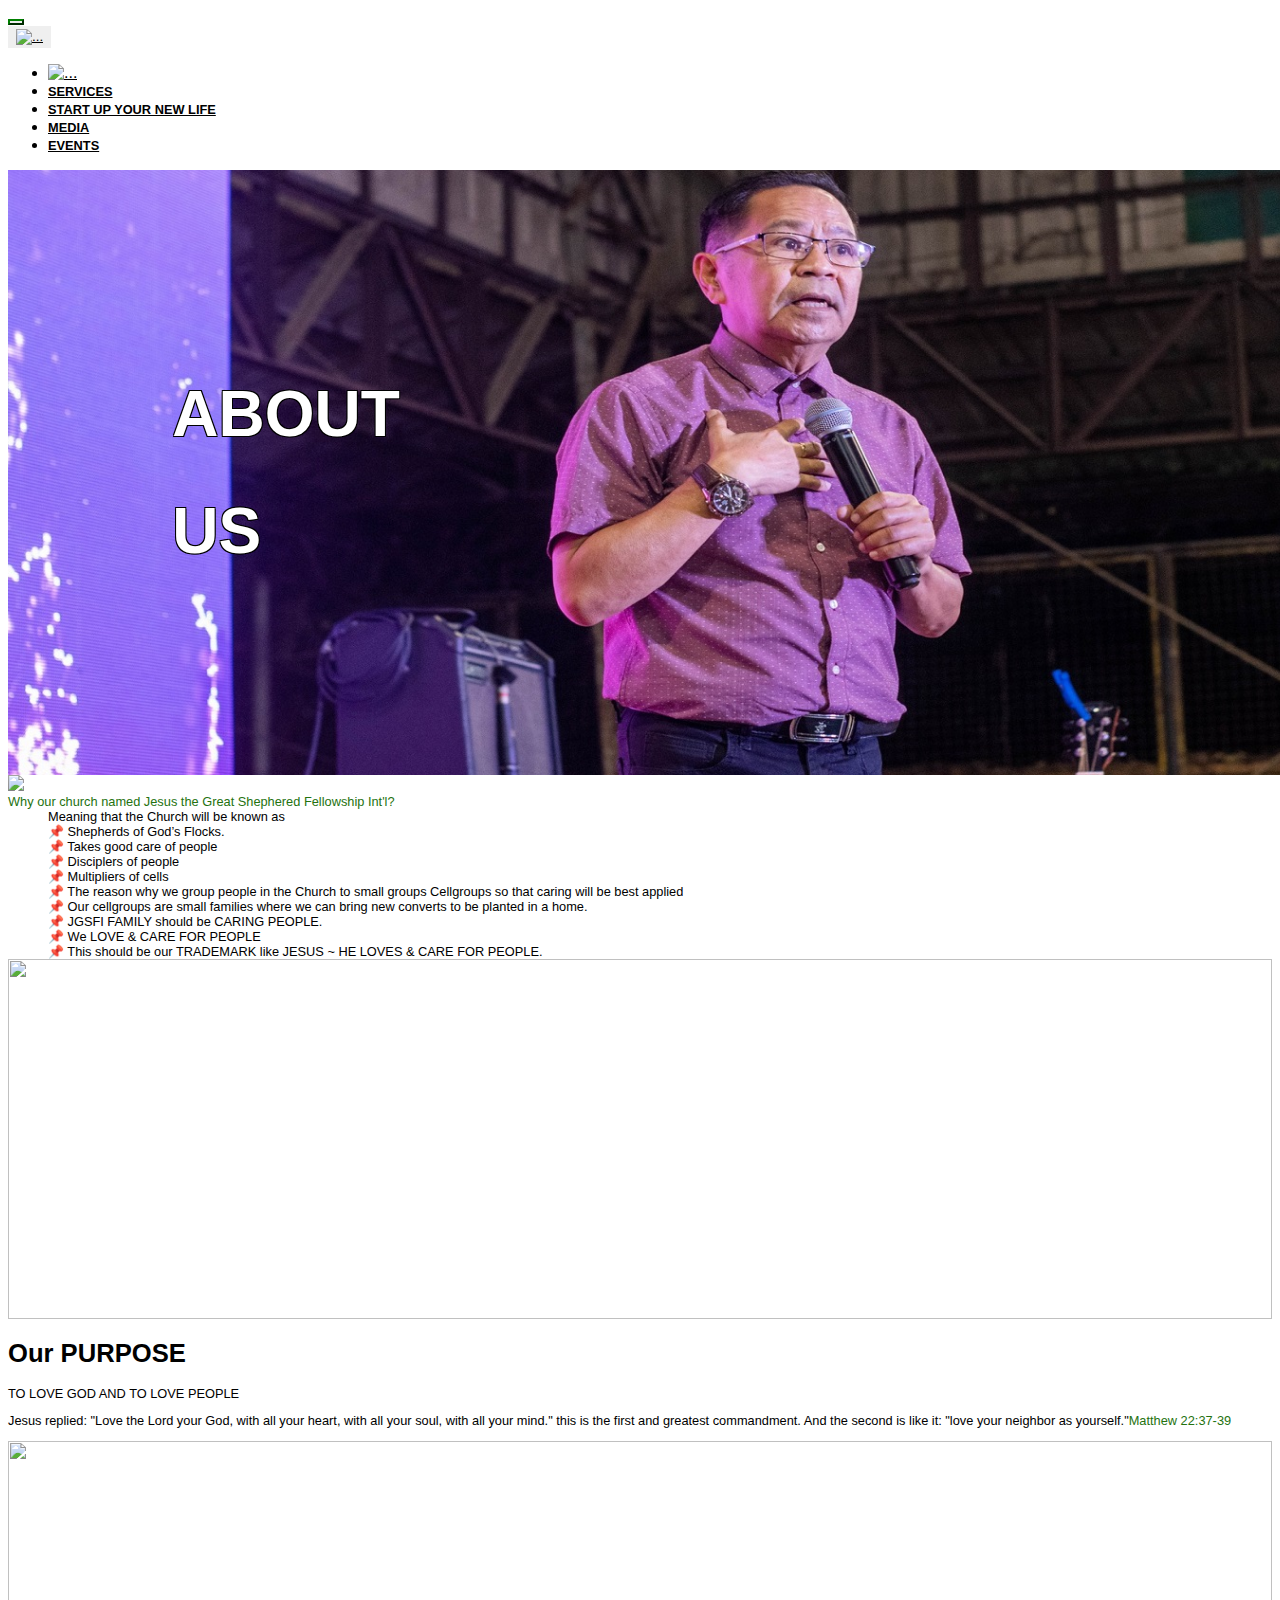
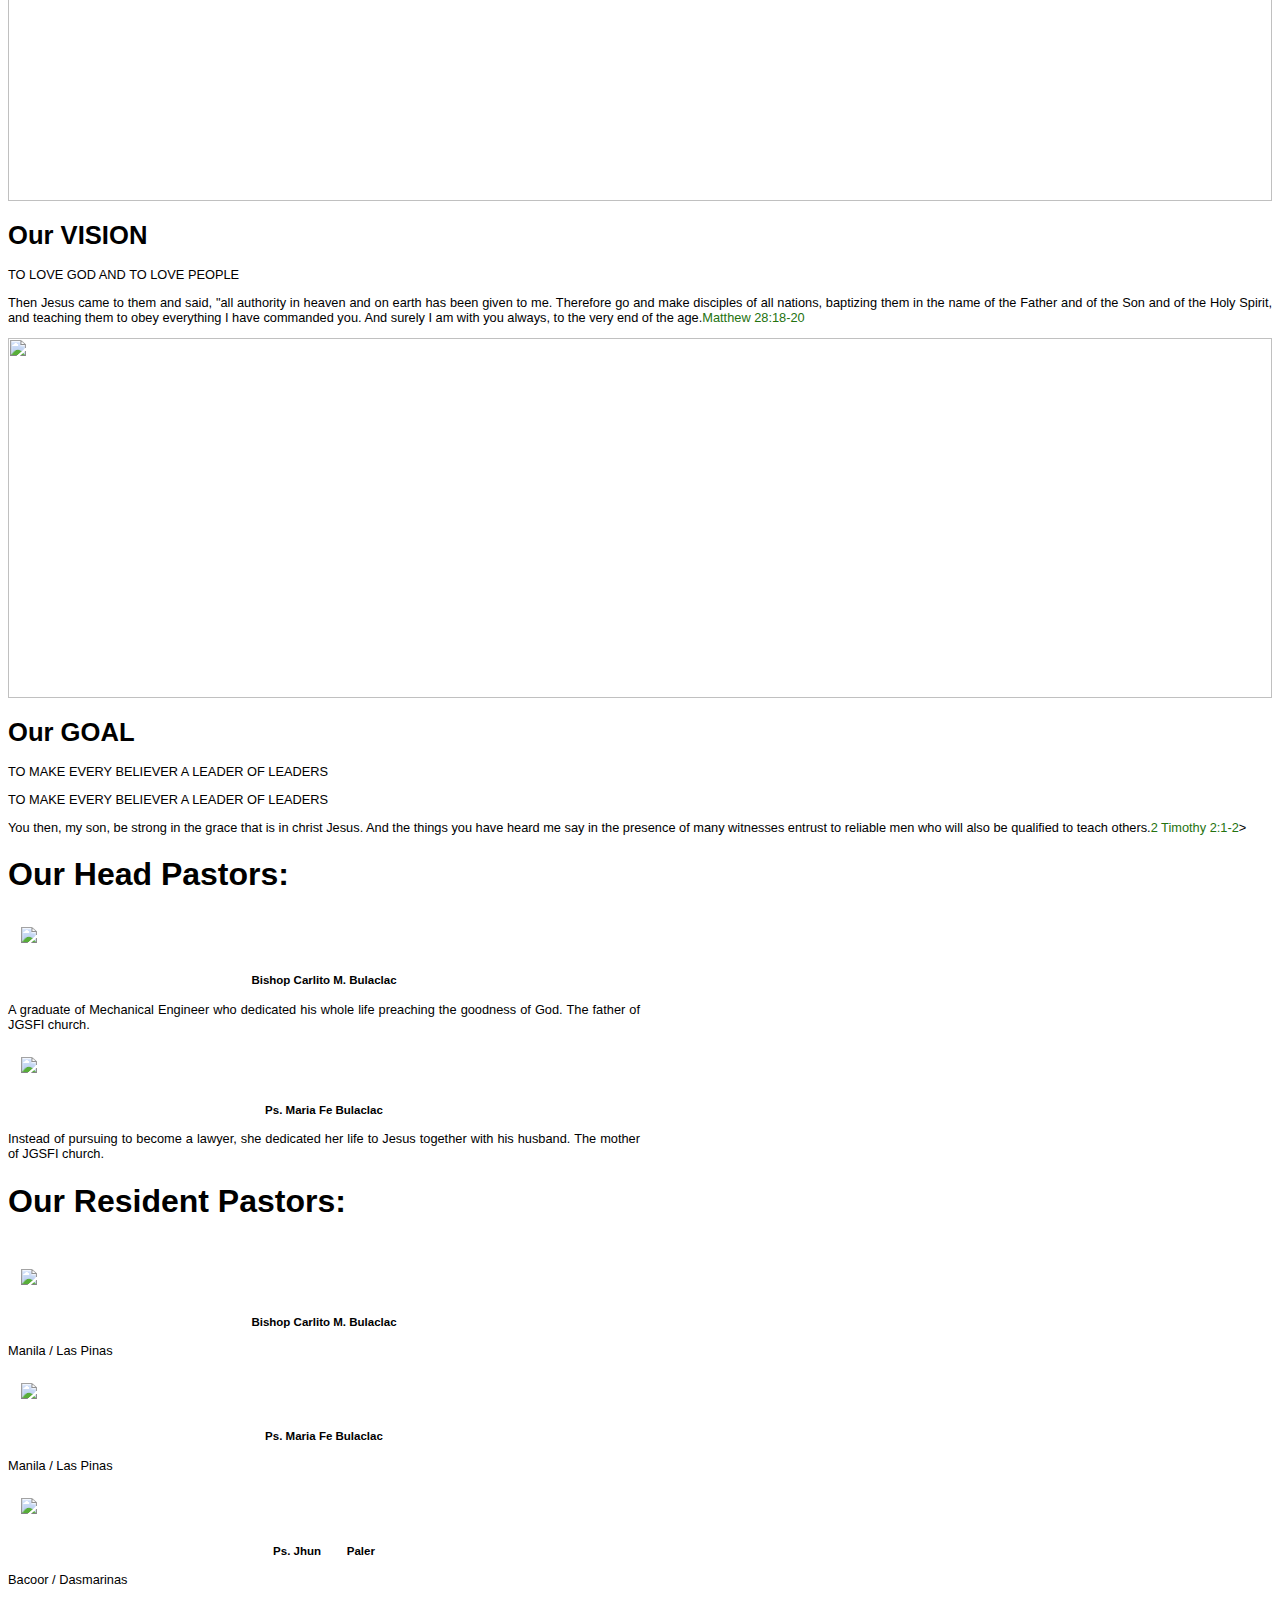
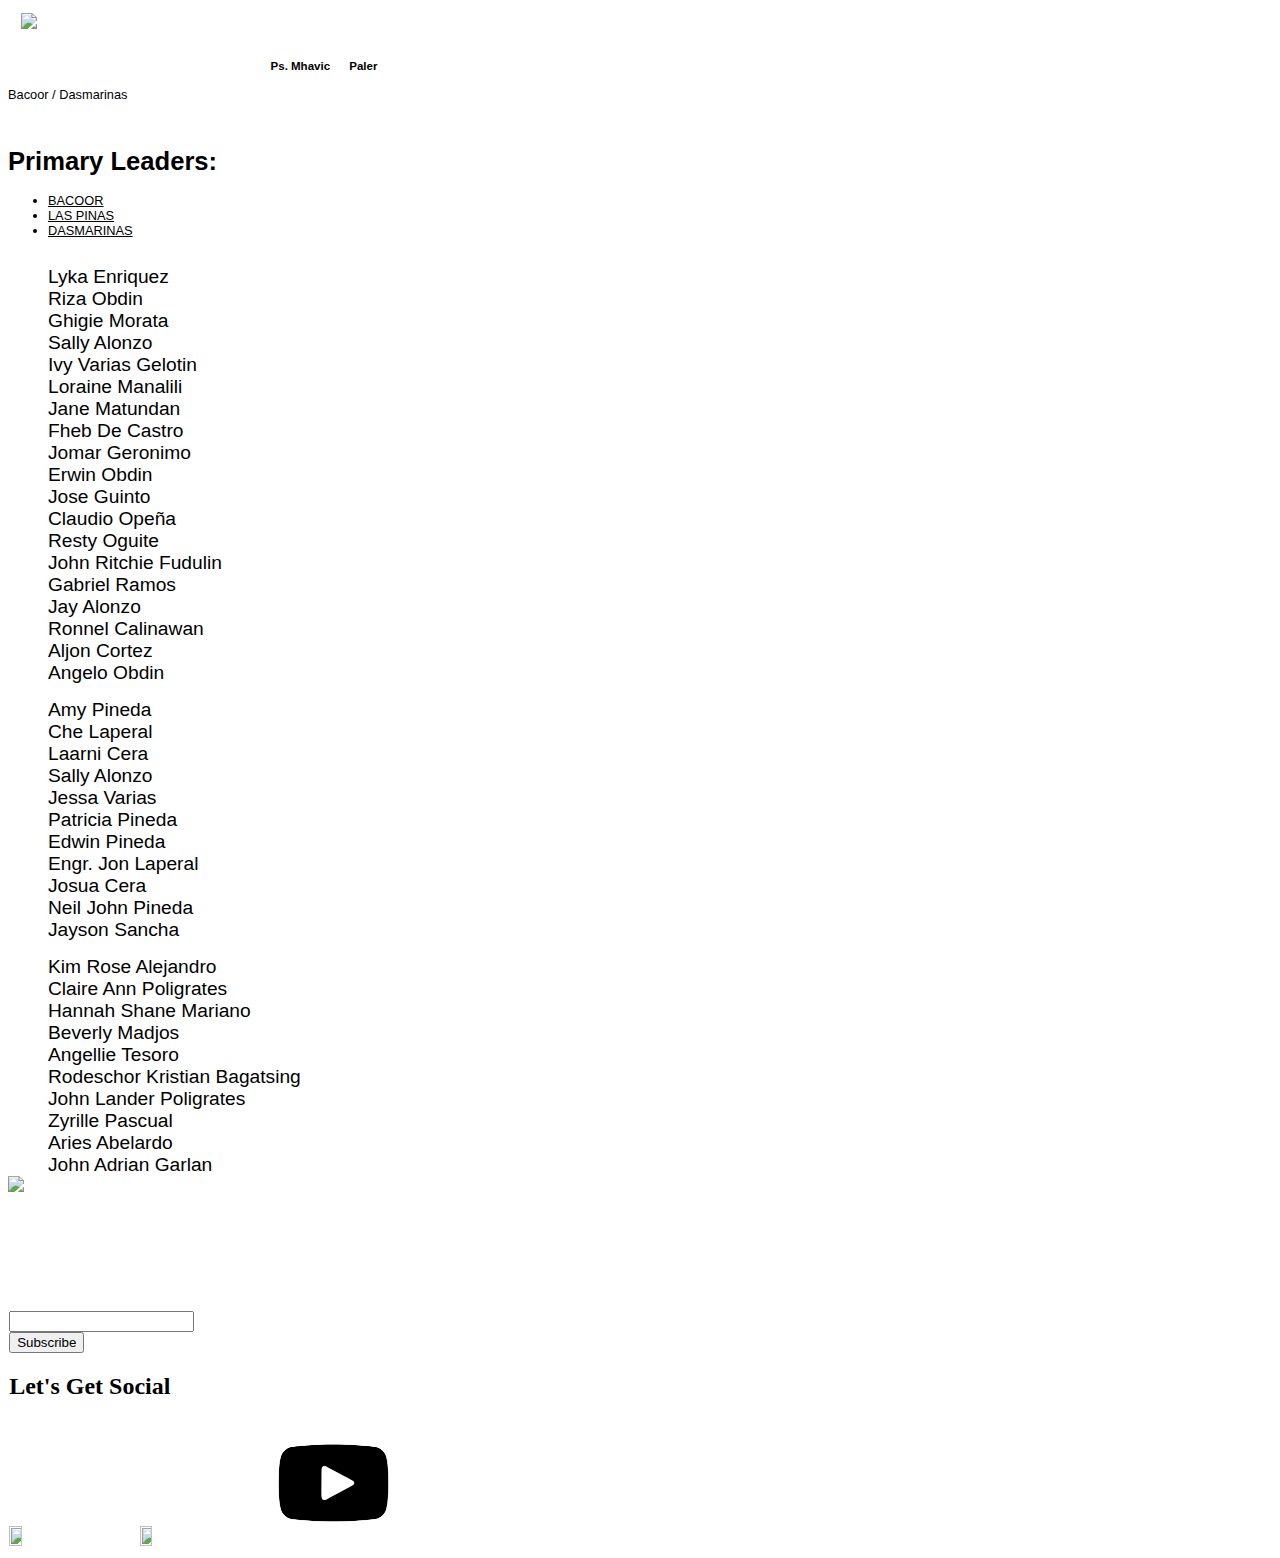
==== aboutus.html @ 07a3386a "Add files via upload" ====
<!DOCTYPE html>
<html>
<head>
	<meta charset="utf-8">
	<meta name="viewport" content="width=device-width, initial-scale=1">
	<title>JGSFI</title>
	<link href="https://cdn.jsdelivr.net/npm/bootstrap@5.3.0-alpha1/dist/css/bootstrap.min.css" rel="stylesheet" integrity="sha384-GLhlTQ8iRABdZLl6O3oVMWSktQOp6b7In1Zl3/Jr59b6EGGoI1aFkw7cmDA6j6gD" crossorigin="anonymous">
	<link rel="stylesheet" href="jgsfi.css">
</head>
<body class=" h-100">

	<div class=" w-100 h-100 px-5 mx-auto flex-column d-flex">
		<!-- NAVIGATION BAR -->
		<header class="mb-auto">
			<nav class="navbar navbar-expand-sm justify-content-center nav-masthead float-md">
			    <div class="container-fluid">
			    	<button class="navbar-toggler custom-toggler" type="button" data-bs-toggle="collapse" data-bs-target="#navbarSupportedContent" aria-controls="navbarSupportedContent" aria-expanded="false" aria-label="Toggle navigation">
			        	<span class="navbar-toggler-icon"></span>
			        </button>
			        <div class="mx-auto ">
			        	<button class="navbar-toggler" style="border-color: transparent;" type="button" data-bs-toggle="collapse" data-bs-target="#navbarSupportedContent" aria-controls="navbarSupportedContent" aria-expanded="false" aria-label="Toggle navigation">
			        		<a href="index.html" class="d-block link-dark text-decoration-none navbar-brand mx-auto"><img src="F:\KodeGo\Projects\Major Project 1\Pictures\logo.png" alt="..." width="100%" height="60" ></a>
			        	</button>
			        </div>
				    <div class="collapse navbar-collapse " id="navbarSupportedContent">
				        <ul class="navbar-nav mx-auto mb-2 mb-lg-0 ">
				        	<li class="nav-item navlogo">
				        		<a href="index.html" class="d-block link-dark text-decoration-none navbar-brand mx-auto"><img src="F:\KodeGo\Projects\Major Project 1\Pictures\logo.png" alt="..." width="100%" height="60" ></a>
				        	</li>
				        	<li class="nav-item ">
				           		<a class="nav-link" href="services.html">SERVICES</a>
				           	</li>
				           	<li class="nav-item">
				           		<a class="nav-link" href="startup.html">START UP YOUR NEW LIFE</a>
				           	</li>
				           	<li class="nav-item">
				       			<a class="nav-link" href="media.html">MEDIA</a>
				           	</li>
				           	<li class="nav-item">
			              		<a class="nav-link" href="events.html">EVENTS</a>
			            	</li>
			          	</ul>
				    </div>
			    </div>
			</nav>
  		</header>


		<!-- TOP COVER -->
		<div class="container-fluid aboutusback homeback text-sm-center">
			<h1>ABOUT</h1>
			<h1>US</h1>
		</div>

		<!-- CONTENT 1 -->
		<div class="row content content1 mt-5 mx-auto">
			<div class="row">
				<div class="col-sm-6">
					<img class="img-thumbnail img-fluid"  src="F:\KodeGo\Projects\Major Project 1\Pictures\lifeclass.png">
				</div>
				<div class="col-sm-6 align-self-center">
					<dt class="text-lg-center">Why our church named Jesus the Great Shephered Fellowship Int'l?</dt>
					<dd class="text-sm-justify">Meaning that the Church will be known as </dd>
					<dd class="text-sm-justify">📌 Shepherds of God’s Flocks.</dd>
					<dd class="text-sm-justify">📌 Takes good care of people </dd>
					<dd class="text-sm-justify">📌 Disciplers of people</dd>
					<dd class="text-sm-justify">📌 Multipliers of cells</dd>
					<dd class="text-sm-justify">📌 The reason why we group people in the Church to small groups Cellgroups so that caring will be best applied</dd>
					<dd class="text-sm-justify">📌 Our cellgroups are small families where we can bring new converts to be planted in a home.</dd>
					<dd class="text-sm-justify">📌 JGSFI FAMILY should be CARING PEOPLE. </dd>
					<dd class="text-sm-justify">📌 We LOVE & CARE FOR PEOPLE</dd>
					<dd class="text-sm-justify">📌 This should be our TRADEMARK like JESUS ~ HE LOVES & CARE FOR PEOPLE.</dd>
				</div>
			</div>
		</div>
		<div class=" row content mt-5">
			<div class="col-sm-7 purpose mx-auto">
				<img class="img-thumbnail img-fluid rounded"  src="F:\KodeGo\Projects\Major Project 1\Pictures\cellgroup2.png">
			</div>
			<div class="col-sm-5 abouttext">
				<h1 class="text-center ">Our PURPOSE</h1>
				<p class="text-sm text-capitalize">TO LOVE GOD AND TO LOVE PEOPLE</p>
				<p class="text-sm">Jesus replied: "Love the Lord your God, with all your heart, with all your soul, with all your mind." this is the first and greatest commandment. And the second is like it: "love your neighbor as yourself."<span>Matthew 22:37-39</span></p>
			</div>
		</div>
		<div class=" row content mt-5">
			<div class="col-sm-7 purpose mx-auto">
				<img class="img-thumbnail img-fluid rounded"  src="F:\KodeGo\Projects\Major Project 1\Pictures\trainequip.png">
			</div>
			<div class="col-sm-5 abouttext">
				<h1 class="text-center ">Our VISION</h1>
				<p class="text-sm text-capitalize">TO LOVE GOD AND TO LOVE PEOPLE</p>
				<p class="text-sm">Then Jesus came to them and said, "all authority in heaven and on earth has been given to me. Therefore go and make disciples of all nations, baptizing them in the name of the Father and of the Son and of the Holy Spirit, and teaching them to obey everything I have commanded you. And surely I am with you always, to the very end of the age.<span>Matthew 28:18-20</span></p>
			</div>
		</div>
		<div class=" row content mt-5">
			<div class="col-sm-7 purpose mx-auto">
				<img class="img-thumbnail img-fluid rounded"  src="F:\KodeGo\Projects\Major Project 1\Pictures\goal.png">
			</div>
			<div class="col-sm-5 abouttext">
				<h1 class="text-center ">Our GOAL</h1>
				<p class="text-sm text-capitalize">TO MAKE EVERY BELIEVER A LEADER OF LEADERS</p>
				<p class="text-sm">TO MAKE EVERY BELIEVER A LEADER OF LEADERS</p>
						<p class="text-sm">You then, my son, be strong in the grace that is in christ Jesus. And the things you have heard me say in the presence of many witnesses entrust to reliable men who will also be qualified to teach others.<span>2 Timothy 2:1-2</span>></p>
			</div>
		</div>

		<!--CONTENT 2-->
		<div class="row mt-5">
			<h1 id="peoplebehind" class="text-sm-center">Our Head Pastors:</h1>
		</div>
		<div class="row container-fluid content content1 mx-auto aboutus">
			<div class="row">
				<div class="col-sm-4 align-self-center mx-auto">
					<div class="container mt-3">
						<div class="card bg-secondary text-white aboutus" style="width:100%">
							<div>
						    	<img src="F:\KodeGo\Projects\Major Project 1\Pictures\bishop.png">
						    	<div class="card-body">
						    		<h4 class="card-title fw-bolder">Bishop Carlito M. Bulaclac</h4>
						    		<p class="card-text">A graduate of Mechanical Engineer who dedicated his whole life preaching the goodness of God. The father of JGSFI church.</p>
						    	</div>
						    </div>
						</div>
					</div>
				</div>
				<div class="col-sm-4 align-self-center mx-auto">
					<div class="container mt-3">
						<div class="card bg-secondary text-white aboutus" style="width:100%">
							<div>
						    	<img src="F:\KodeGo\Projects\Major Project 1\Pictures\nanay fe.png">
						    	<div class="card-body">
						    		<h4 class="card-title fw-bolder">Ps. Maria Fe Bulaclac</h4>
						    		<p class="card-text">Instead of pursuing to become a lawyer, she dedicated her life to Jesus together with his husband. The mother of JGSFI church.</p>
						    	</div>
						    </div>
						</div>
					</div>
				</div>
			</div>
		</div>
		<div class="row mt-5">
			<h1 id="peoplebehind" class="text-sm-center mt-5">Our Resident Pastors:</h1>
		</div>
		<div class="row content content1 mx-auto aboutus">
			<div class="row">
				<br>
				<div class="col-sm-3 align-self-center mx-auto">
					<div class="container mt-3">
						<div class="card bg-secondary text-white aboutus" style="width:100%">
							<div>
						    	<img src="F:\KodeGo\Projects\Major Project 1\Pictures\bishop.png">
						    	<div class="card-body">
						    		<h4 class="card-title fw-bolder">Bishop Carlito M. Bulaclac</h4>
						    		<p class="card-text">Manila / Las Pinas</p>
						    	</div>
						    </div>
						</div>
					</div>
				</div>
				<div class="col-sm-3 align-self-center mx-auto">
					<div class="container mt-3">
						<div class="card bg-secondary text-white aboutus" style="width:100%">
							<div>
						    	<img src="F:\KodeGo\Projects\Major Project 1\Pictures\nanay fe.png">
						    	<div class="card-body">
						    		<h4 class="card-title fw-bolder">Ps. Maria Fe Bulaclac</h4>
						    		<p class="card-text">Manila / Las Pinas</p>
						    	</div>
						    </div>
						</div>
					</div>
				</div>
				<div class="col-sm-3 align-self-center mx-auto">
					<div class="container mt-3">
						<div class="card bg-secondary text-white aboutus" style="width:100%">
							<div>
						    	<img src="F:\KodeGo\Projects\Major Project 1\Pictures\ptr jhun.png">
						    	<div class="card-body">
						    		<h4 class="card-title fw-bolder">Ps. Jhun &nbsp;&nbsp;&nbsp;&nbsp;&nbsp;&nbsp;&nbsp;Paler</h4>
						    		<p class="card-text">Bacoor / Dasmarinas</p>
						    	</div>
						    </div>
						</div>
					</div>
				</div>
				<div class="col-sm-3 align-self-center mx-auto">
					<div class="container mt-3">
						<div class="card bg-secondary text-white aboutus" style="width:100%">
							<div>
						    	<img src="F:\KodeGo\Projects\Major Project 1\Pictures\ps mhavic.png">
						    	<div class="card-body">
						    		<h4 class="card-title fw-bolder">Ps. Mhavic &nbsp;&nbsp;&nbsp;&nbsp;&nbsp;Paler</h4>
						    		<p class="card-text">Bacoor / Dasmarinas</p>
						    	</div>
						    </div>
						</div>
					</div>
				</div>
			</div>
		</div>
		<div class="row content content1 mt-5">
			<div class="row">
				<br>
				<h1 id="peoplebehind">Primary Leaders:</h1>
				<div class="mt-2 text-sm">
					<ul class="nav nav-tabs" role="tablist">
					    <li class="nav-item">
					    	<a class="nav-link active text-success" data-bs-toggle="tab" href="#bacoor">BACOOR</a>
					    </li>
					    <li class="nav-item">
					    	<a class="nav-link text-success" data-bs-toggle="tab" href="#laspinas">LAS PINAS</a>
					    </li>
					    <li class="nav-item">
					    	<a class="nav-link text-success" data-bs-toggle="tab" href="#dasmarinas">DASMARINAS</a>
					    </li>
				  	</ul>

				  
					<div class="tab-content content primary">
					    <div id="bacoor" class="tab-pane active"><br>
					    	<div class="row">
							    <div class="col-sm-6 text-center">
							    	<dd>Lyka Enriquez</dd>
							    	<dd>Riza Obdin</dd>
							    	<dd>Ghigie Morata</dd>
							    	<dd>Sally Alonzo</dd>
							    	<dd>Ivy Varias Gelotin</dd>
							    	<dd>Loraine Manalili</dd>
							    	<dd>Jane Matundan</dd>
							    	<dd>Fheb De Castro</dd>
							    </div>
							    <div class="col-sm-6 text-center">
							    	<dd>Jomar Geronimo</dd>
							    	<dd>Erwin Obdin</dd>
							    	<dd>Jose Guinto</dd>
							    	<dd>Claudio Opeña</dd>
							    	<dd>Resty Oguite</dd>
							    	<dd>John Ritchie Fudulin</dd>
							    	<dd>Gabriel Ramos</dd>
							    	<dd>Jay Alonzo</dd>
							    	<dd>Ronnel Calinawan</dd>
							    	<dd>Aljon Cortez</dd>
							    	<dd>Angelo Obdin</dd>
							    </div>
							</div>
						</div>
						<div id="laspinas" class="tab-pane"><br>
					    	<div class="row">
							    <div class="col-sm-6 text-center">
							    	<dd>Amy Pineda</dd>
							    	<dd>Che Laperal</dd>
							    	<dd>Laarni Cera</dd>
							    	<dd>Sally Alonzo</dd>
							    	<dd>Jessa Varias</dd>
							    	<dd>Patricia Pineda</dd>
							    </div>
							    <div class="col-sm-6 text-center">
							    	<dd>Edwin Pineda</dd>
							    	<dd>Engr. Jon Laperal</dd>
							    	<dd>Josua Cera</dd>
							    	<dd>Neil John Pineda</dd>
							    	<dd>Jayson Sancha</dd>
							    </div>
							</div>
						</div>
						<div id="dasmarinas" class="tab-pane"><br>
					    	<div class="row">
							    <div class="col-sm-6 text-center">
							    	<dd>Kim Rose Alejandro</dd>
							    	<dd>Claire Ann Poligrates</dd>
							    	<dd>Hannah Shane Mariano</dd>
							    	<dd>Beverly Madjos</dd>
							    	<dd>Angellie Tesoro</dd>
							    </div>
							    <div class="col-sm-6 text-center">
							    	<dd>Rodeschor Kristian Bagatsing</dd>
							    	<dd>John Lander  Poligrates</dd>
							    	<dd>Zyrille Pascual</dd>
							    	<dd>Aries Abelardo</dd>
							    	<dd>John Adrian Garlan</dd>
							    </div>
							</div>
						</div>
					</div>
				</div>
			</div>
		</div>
	</div>

<!-- FOOTER -->
		<div class="row pb-5 bg-dark pt-4 mx-auto mt-5 container-fluid">
			<div class="row mx-auto">
				<img class="mx-auto d-block logo" width="5%" src="F:\KodeGo\Projects\Major Project 1\Pictures\logo.png">
			</div>
			<div class="row text-sm footer">
				<div class="col-sm-4 text-sm-center">
		  				<li class="list-group-item text-center"><a href="aboutus.html">ABOUT US</a></li>
		  				<li class="list-group-item text-center"><a href="contactus.html">CONTACT US</a></li>
		  				<li class="list-group-item text-center"><a href="services.html#locations">LOCATIONS</a></li>
		  				<li class="list-group-item text-center"><a href="contactus.html">COUNSELING</a></li>
		  				<li class="list-group-item text-center"><a href="gallery.html">GALLERY</a></li>
				</div>
				<div class="col-sm-4 text-center m-auto">
					<div class="row">
						<input class="bg-secondary w-100 text-center" type="email" placeholder="Email Address">
					</div>
					<div class="row mt-2">
						<a href="#"><button type="button" class="btn btn-outline-success">Subscribe</button></a>	
					</div>
				</div>
				<div class="col-sm-4 text-center mx-auto social">
					<h2 class="text-white">Let's Get Social</h2>
					<a href="https://www.facebook.com/JgsfiBacoor12" target="_blank"><img src="FB.png"></a>
					<a href="https://www.instagram.com/jgsfi.dasma/?igshid=YmMyMTA2M2Y%3D&fbclid=IwAR2QNiwQhTHb-4oKDvhci4w_UJsknXp7VHfQym0RhKvXgdeNOkfsc7bcOKQ" target="_blank"><img src="IG.png"></a>
					<a href="https://www.youtube.com/@JGSFIBacoor/featured" target="_blank"><img src="YT.png"></a>
				</div>
			</div>
		</div>




<script src="https://cdn.jsdelivr.net/npm/bootstrap@5.3.0-alpha1/dist/js/bootstrap.bundle.min.js" integrity="sha384-w76AqPfDkMBDXo30jS1Sgez6pr3x5MlQ1ZAGC+nuZB+EYdgRZgiwxhTBTkF7CXvN" crossorigin="anonymous"></script>

<button onclick="topFunction()" id="myBtn" title="Go to top">Top</button>
<script src="jgsfi.js">
</script>

</body>
</html>
---- jgsfi.css ----
*
{
	font-family: Christchurch-Regular, sans-serif;
	color: black;
	scroll-behavior: smooth;
}
body
{
	background-color: white;
}
::placeholder {
  color: white;
  opacity: 1; /* Firefox */

}
form
{
	
	height: 50vh;
	width: 100%;
	font-size: .8vw;

}
textarea {
  width: 90%;
  height: 15vh;
}

:-ms-input-placeholder { /* Internet Explorer 10-11 */
 color: white;
}

::-ms-input-placeholder { /* Microsoft Edge */
 color: white;
}

.bd-placeholder-img 
{
    font-size: 1.125rem;
    text-anchor: middle;
    -webkit-user-select: none;
    -moz-user-select: none;
    user-select: none;
}

@media (min-width: 768px) 
{
    .bd-placeholder-img-lg 
    {
        font-size: 3.5rem;
    }


}
@media screen and (max-width: 600px) { 

.navlogo img { display: none; }  

}
.google-map {
     padding-bottom: 50%;
     position: relative;
}

.google-map iframe {
     height: 100%;
     width: 100%;
     left: 0;
     top: 0;
     position: absolute;
}


/************************DEFAULT CLASS************************/
.content
{
	font-size: 1vw;
	height: 100%;
}
.content dt
{
color: #24720f;
}

/************************NAVIGATION BAR************************/

.nav-masthead .nav-link {
  padding-top: 1rem;
  font-weight: 700;
  color: black;
  background-color: transparent;
  border-bottom: .25rem solid transparent;
  margin-top: 0;
  font-size: 1vw;
}

.nav-masthead .nav-link:hover,
.nav-masthead .nav-link:focus {
  text-decoration: underline;
  text-decoration-thickness: .25rem;
}

.nav-masthead .nav-link + .nav-link {
  margin-left: 1rem;
}

.nav-masthead .active {
  color: #24720f;
  text-decoration: underline;
  text-decoration-thickness: .25rem;
  text-decoration-color: #24720f;
}

.custom-toggler.navbar-toggler 
{
    border-color: green;
}
.custom-toggler .navbar-toggler-icon 
{
    background-image: url("data:image/svg+xml;charset=utf8,%3Csvg viewBox='0 0 32 32' xmlns='http://www.w3.org/2000/svg'%3E%3Cpath stroke='rgba(0, 128, 0, 0.8)' stroke-width='2' stroke-linecap='round' stroke-miterlimit='10' d='M4 8h24M4 16h24M4 24h24'/%3E%3C/svg%3E");
}


/************************TOP COVER************************/

.homeback
{
	margin-top: 1%;
	width: 100%;
	height: 100%;
	background-image: url("Background/background6.jpg");
	background-repeat: no-repeat;
	background-size: cover;
	background-position: center center;
	background-clip: border-box;
	background-blend-mode: normal;	
	padding: 13%;
}
.servicesback
{
	margin-top: 1%;
	width: 100%;
	height: 100%;
	background-image: url("Background/background1.jpg");
	background-repeat: no-repeat;
	background-size: cover;
	background-position: center center;
	background-clip: border-box;
	background-blend-mode: normal;	
	padding: 13%;
}
.startupback
{
	margin-top: 1%;
	width: 100%;
	height: 100%;
	background-image: url("Background/background3.jpg");
	background-repeat: no-repeat;
	background-size: cover;
	background-position: center center;
	background-clip: border-box;
	background-blend-mode: normal;	
	padding: 13%;
}
.mediaback
{
	margin-top: 1%;
	width: 100%;
	height: 100%;
	background-image: url("Background/mediaback.jpg");
	background-repeat: no-repeat;
	background-size: cover;
	background-position: center center;
	background-clip: border-box;
	background-blend-mode: normal;	
	padding: 13%;
}
.eventsback
{
	margin-top: 1%;
	width: 100%;
	height: 100%;
	background-image: url("Background/background5.jpg");
	background-repeat: no-repeat;
	background-size: cover;
	background-position: center center;
	background-clip: border-box;
	background-blend-mode: normal;	
	padding: 13%;
}
.aboutusback
{
	margin-top: 1%;
	width: 100%;
	height: 100%;
	background-image: url("Background/background6.jpg");
	background-repeat: no-repeat;
	background-size: cover;
	background-position: center center;
	background-clip: border-box;
	background-blend-mode: normal;	
	padding: 13%;
}
.contactusback
{
	margin-top: 1%;
	width: 100%;
	height: 100%;
	background-image: url("Background/background2.jpg");
	background-repeat: no-repeat;
	background-size: cover;
	background-position: center center;
	background-clip: border-box;
	background-blend-mode: normal;	
	padding: 13%;
}
.galleryback
{
	margin-top: 1%;
	width: 100%;
	height: 100%;
	background-image: url("Background/background7.jpg");
	background-repeat: no-repeat;
	background-size: cover;
	background-position: center center;
	background-clip: border-box;
	background-blend-mode: normal;	
	padding: 13%;
}

.homeback h1
{
	color: white;
	font-weight: 600;
	font-size: 5vw;
	text-shadow: -1px -1px 0 #000, 1px -1px 0 #000, -1px 1px 0 #000, 1px 1px 0 #000;
}
.homeback button
{
	font-size: 2vw;
}

/************************CONTENT - 1************************/
.content1 p
{
	text-align: justify;
}
.content1
{	
	font-size: 1vw;
}
.content1 h1
{	
	font-size: 2vw;
}
.content1 a
{
	font-size: 1vw;
}
.content1 button
{
	font-size: 1vw;
}
/************************CONTENT - 2************************/
.content2
{
	/*background-image: url("home.png");
	background-repeat: no-repeat;
	background-size: cover;
	background-position: center center;
	background-clip: border-box;
	background-blend-mode: normal;	
	padding: 10%;
	font-size: 1vw;*/
}
.content2 h1
{
	font-family: 'Brush Script MT', cursive;
	text-shadow: -1px -1px 0 #000, 1px -1px 0 #000, -1px 1px 0 #000, 1px 1px 0 #000;
	font-size: 2vw;
}

/************************CONTENT - 3************************/
.content3 dt
{
	padding-top: 25%;
}
.content3
{
	font-size: 1vw;
}

/************************CONTENT - 4************************/
.content4 dt
{
	padding-top: 25%
}
.content4
{
	font-size: 1vw;
}
/************************CONTENT - 5************************/
.content5
{
	background-color: green;
}

/************************FOOTER************************/
.footer
{
	margin: 2% .09% 0% .09%;
}
.footer img
{
	width: 10%;
	height: 40%;
	padding: 0;
}
.logo
{
	width: 15%;	
	padding: 0;
}
.footer li a
{
	text-decoration: none;
	list-style-type: none;
	color: rgba(255, 255, 255, .5);
	background-color: transparent;
	border-bottom: .25rem solid transparent;
}
.footer li a:hover
{
	color: #24720f;
	border-bottom-color: #24720f;
}

.footer img:hover
{
	-moz-transform: scale(1.3);
 	-webkit-transform: scale(1.3);
 	transform: scale(1.3);
 	cursor: pointer;
}
.footer h2
{
	font-family: 'Brush Script MT', cursive;
}

/************************MEDIA************************/
.live
{
	width:100%; 
	height:60vw;
	margin-left: .8%;
}
.pastlive
{
	width:100%;
	height:40vh;
}

/************************EVENTS************************/
.event img
{
	width:50%;
	height:40vw;
	margin-top: 5%;
}

/************************ABOUT US************************/
.vision
{
	/*background-image: url("cellgroup2.png");
	background-repeat: no-repeat;
	background-size: cover;
	background-position: center center;
	background-clip: border-box;
	background-blend-mode: normal;	
	padding: 10%;
	width: 100vh;
	height: 20vh;*/
	width: 100%;
	height: 40vh;*
}
.purpose img
{
	/*background-image: url("cellgroup2.png");
	background-repeat: no-repeat;
	background-size: cover;
	background-position: center center;
	background-clip: border-box;
	background-blend-mode: normal;	
	padding: 10%;
	width: 100vh;
	height: 20vh;*/
	width: 100%;
	height: 40vh;*
}
.goal
{
	/*background-image: url("cellgroup2.png");
	background-repeat: no-repeat;
	background-size: cover;
	background-position: center center;
	background-clip: border-box;
	background-blend-mode: normal;	
	padding: 10%;
	width: 100vh;
	height: 20vh;*/
	width: 100%;
	height: 40vh;*
}
.abouttext
{
	font-family: 'Brush Script MT', cursive;
	color: #24720f;
	width: 50v;
}
.abouttext span
{
	color: #24720f;
}
.abouttext p
{
	text-align: justify;
}
.aboutus img
{
	width: 100%;
	padding: 2%;	
}
.aboutus h4
{
	text-align: center;
	font-size: .9vw;	
}
.aboutus
{
	width:50%;
}
.primary dd
{
	font-size: 1.5vw;
}
/************************CONTACT US************************/
.form input[type=text]
{
	height: 100%;
	width: 100%;
	font-size: 1vw;
}
.form label
{
	height: 100%;
	font-size: 1vw;
}
.form input[type=email]
{
	height: 100%;
	width: 100%;
	font-size: 1vw;
}
.form input[type=radio]
{
	height: 1.5vh;
}
.form input[type=submit]
{
	height: 100%;
	width: 25%;
	font-size: 1.3vw;
}
.form li
{
	list-style-type: none;
}
.contact dd a
{
	text-decoration: none;
	list-style-type: none;
	color: #24720f;
	background-color: transparent;
	border-bottom: .25rem solid transparent;
}
.contact dd a:hover
{
	font-weight: 600;
}


/************************BACK TO TOP************************/
#myBtn {
  display: none;
  position: fixed;
  bottom: 20px;
  right: 30px;
  z-index: 99;
  font-size: 18px;
  border: none;
  outline: none;
  background-color: green;
  color: white;
  cursor: pointer;
  padding: 15px;
  border-radius: 4px;
}
#myBtn:hover {
  background-color: #555;
}

/************************DEVOTION************************/

/*div.devotion {
  background-color: lightblue;
  width: 50%;
  height: 40vw;
  overflow: scroll;
  scroll-behavior: smooth;
}
.devotion p
{
  font-weight: 600;
  font-size: 3vw;
}*/

/************************GALLERY************************/
.gallery img:hover
{
	-moz-transform: scale(1.3);
 	-webkit-transform: scale(1.3);
 	transform: scale(1.3);
 	cursor: pointer;
}

.gallery
{
	font-size: .8vw;
}

.gallery h4
{
	font-size: 1vw;
}
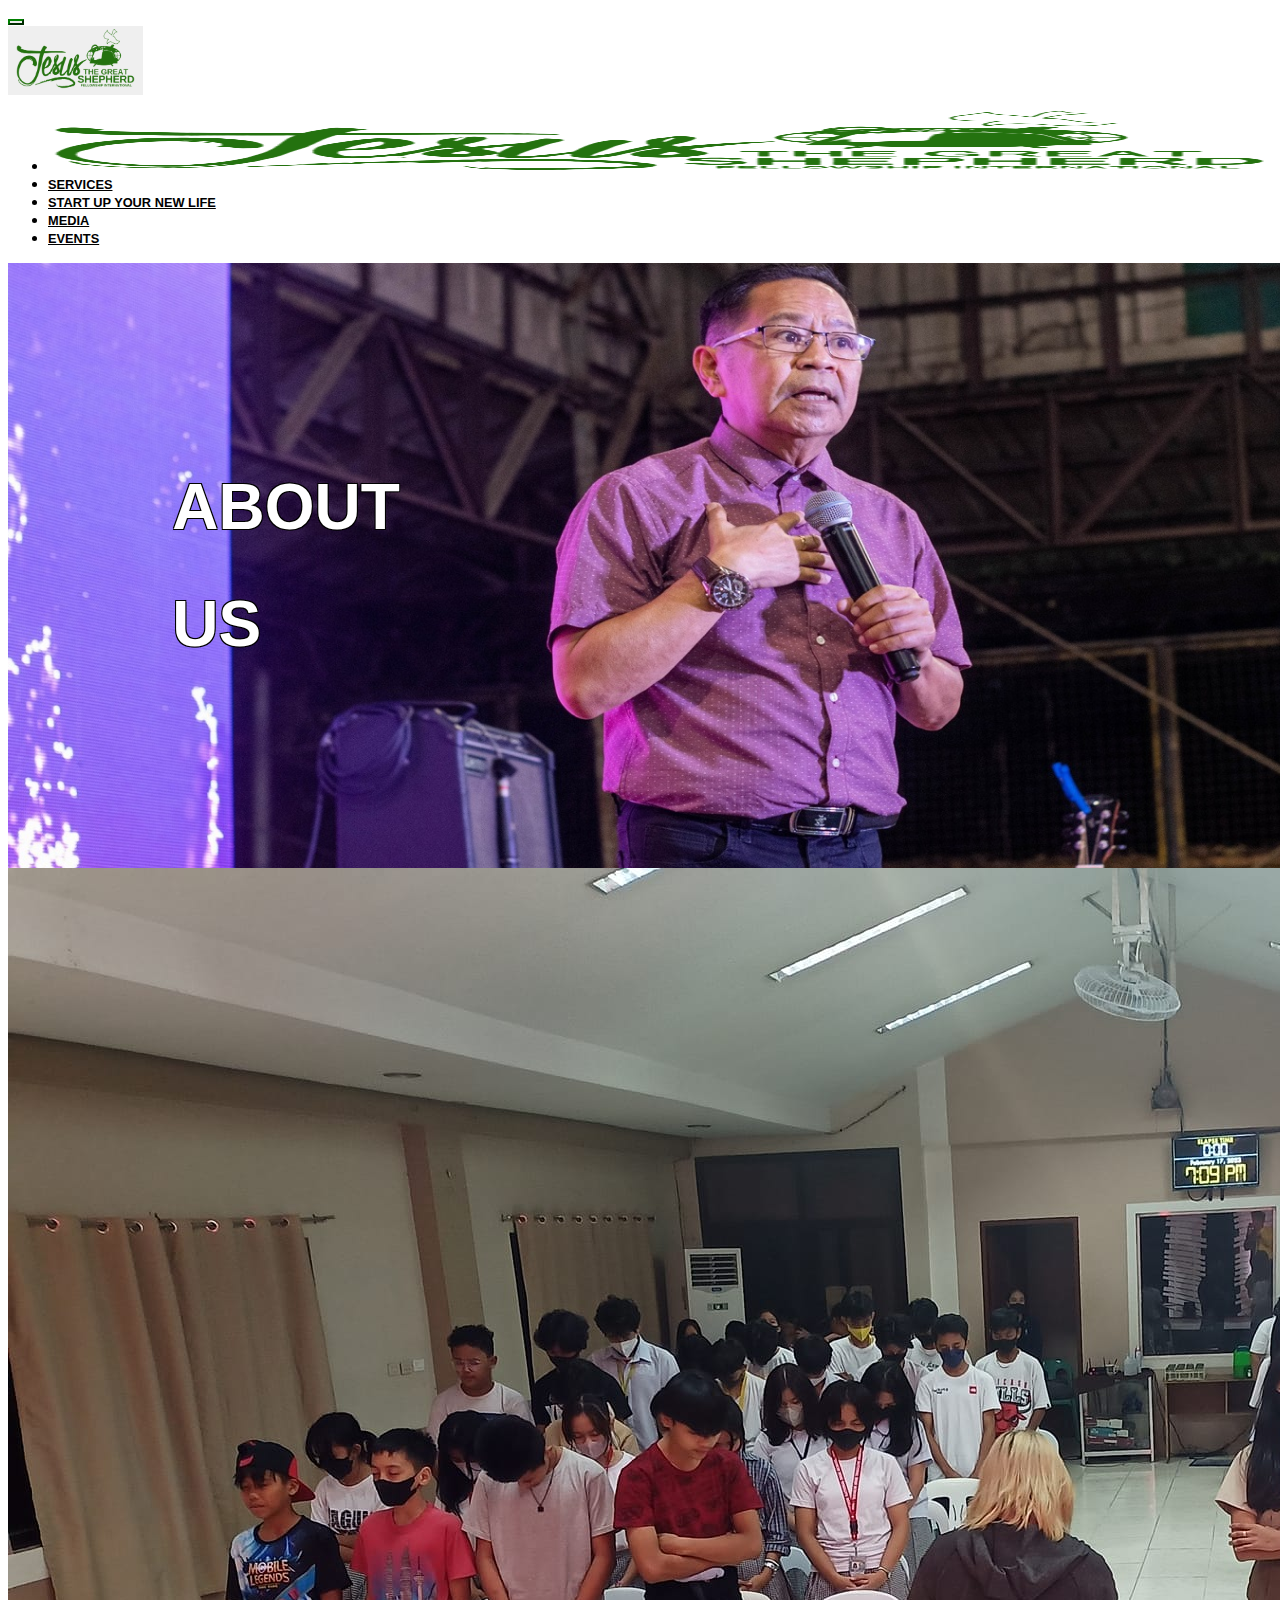
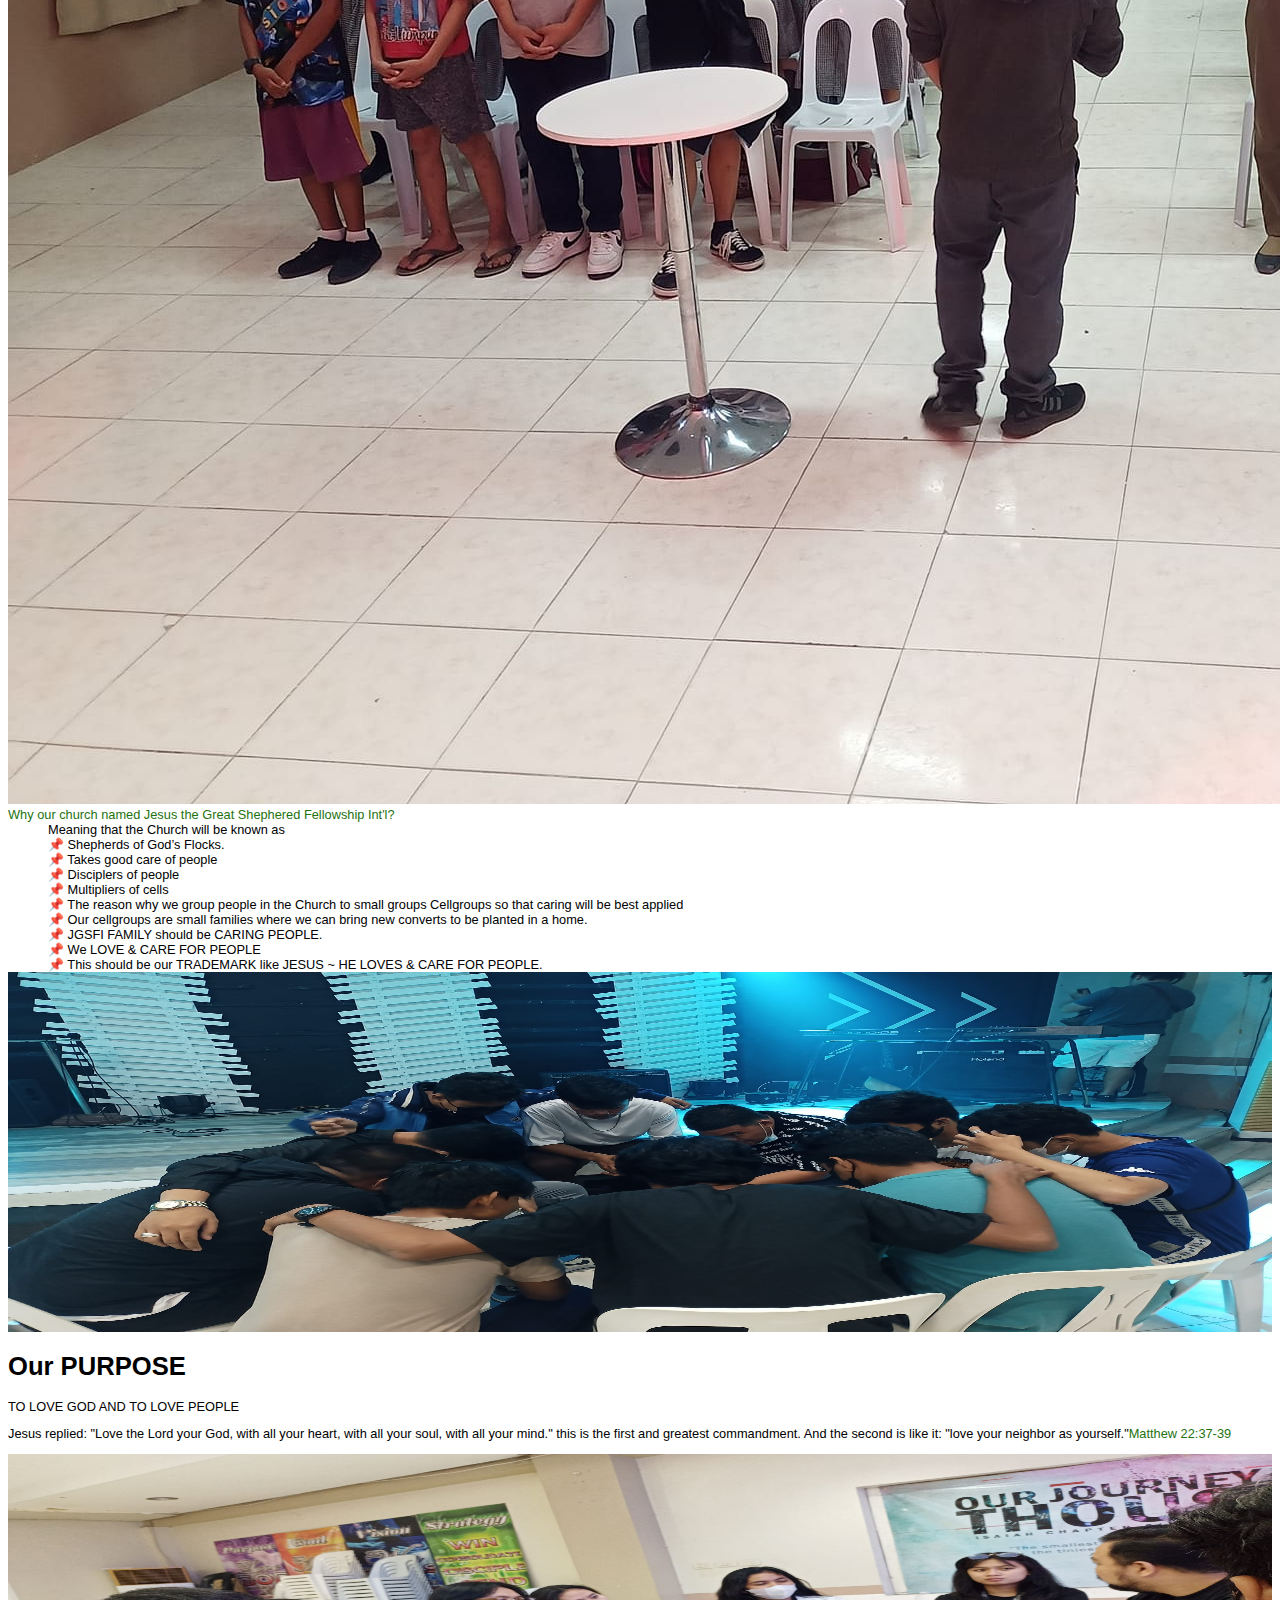
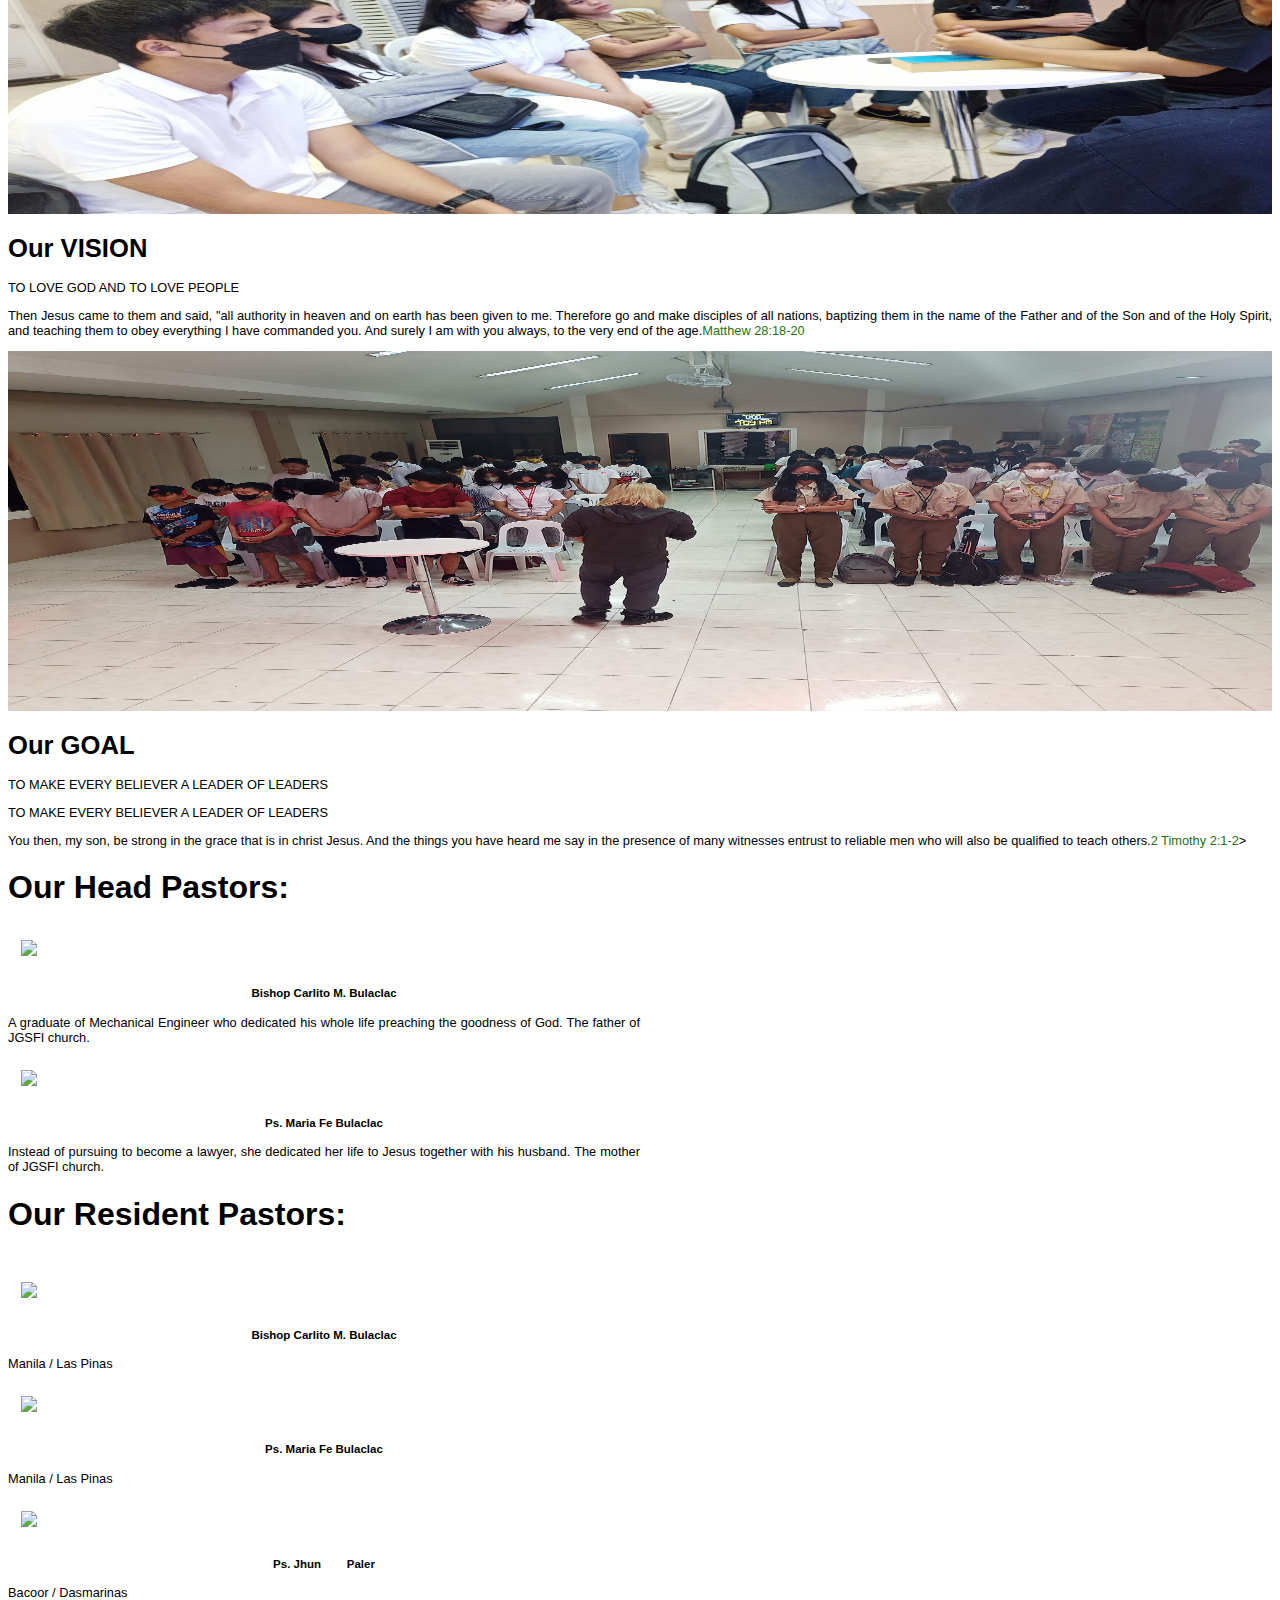
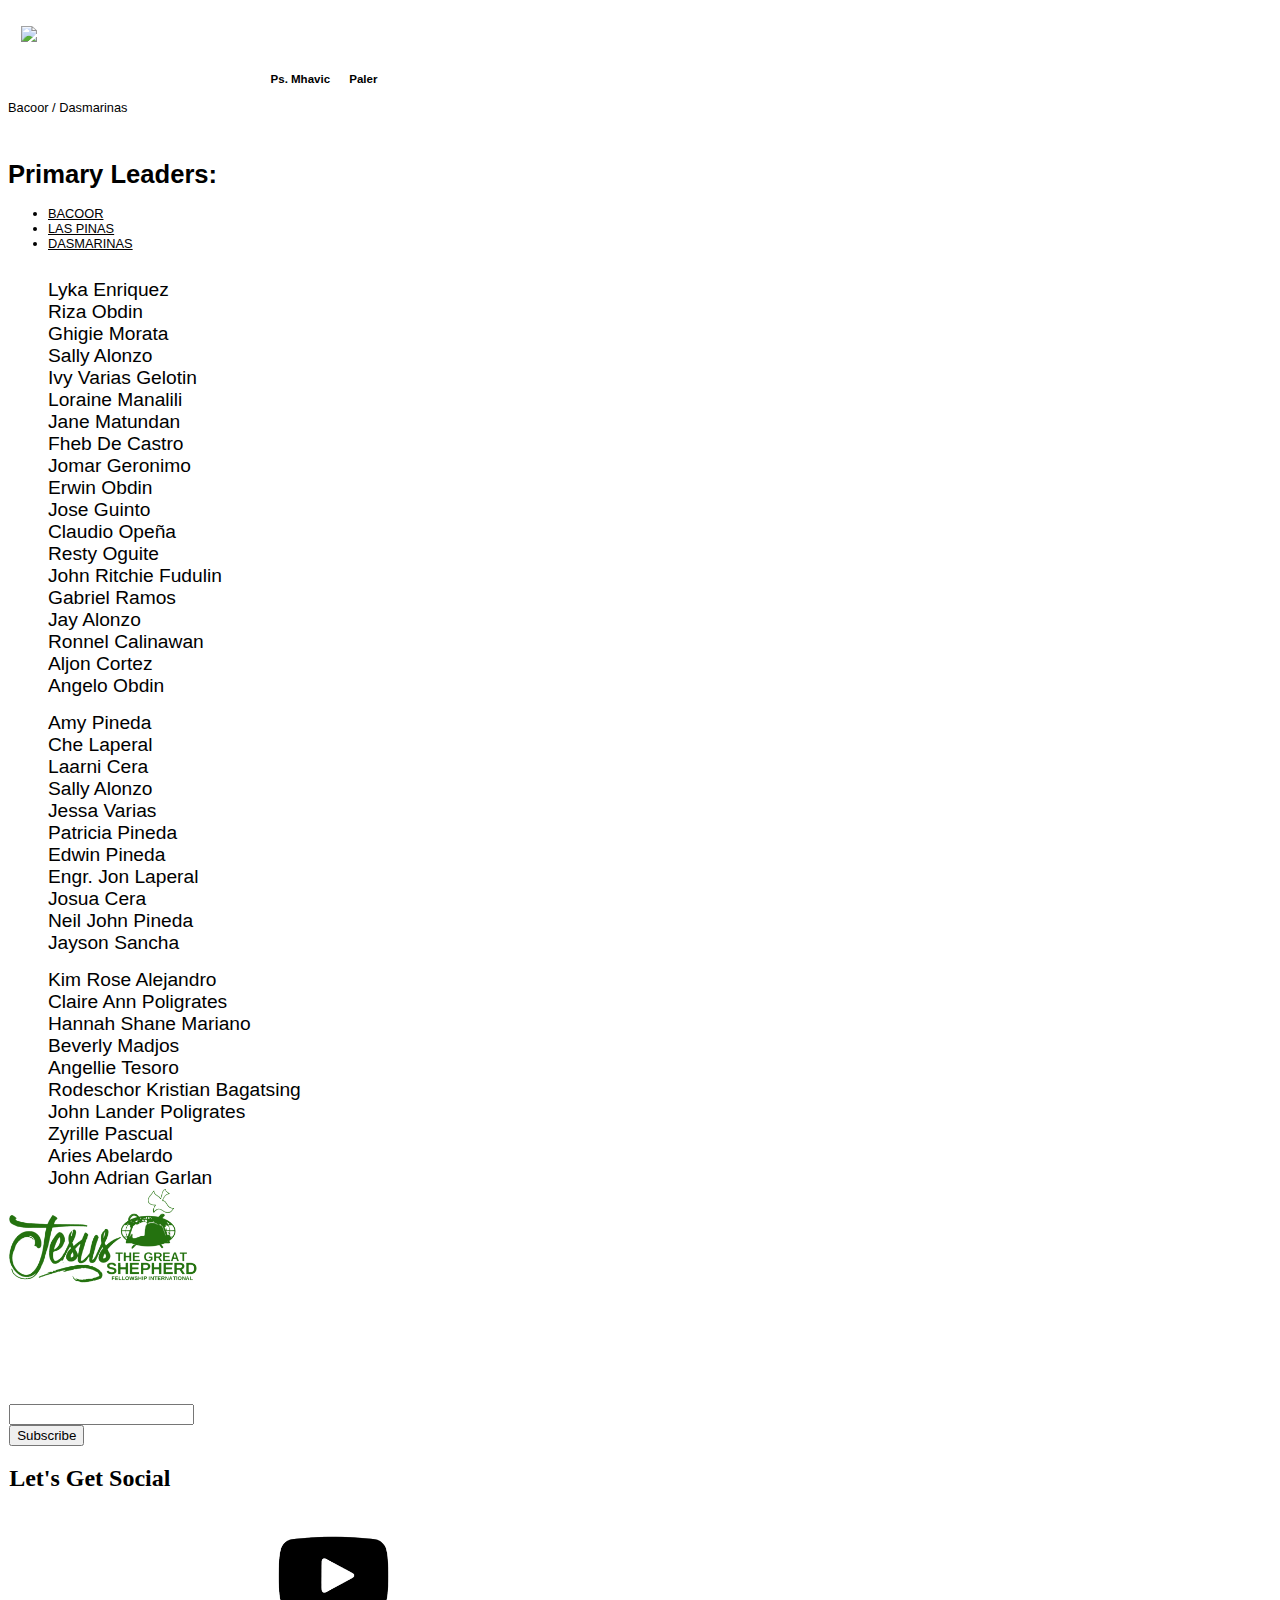
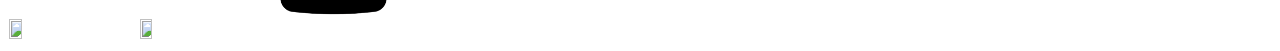
==== commit 2f760d6a: "Add files via upload" ====
--- a/aboutus.html
+++ b/aboutus.html
@@ -19,13 +19,13 @@
 			        </button>
 			        <div class="mx-auto ">
 			        	<button class="navbar-toggler" style="border-color: transparent;" type="button" data-bs-toggle="collapse" data-bs-target="#navbarSupportedContent" aria-controls="navbarSupportedContent" aria-expanded="false" aria-label="Toggle navigation">
-			        		<a href="index.html" class="d-block link-dark text-decoration-none navbar-brand mx-auto"><img src="F:\KodeGo\Projects\Major Project 1\Pictures\logo.png" alt="..." width="100%" height="60" ></a>
+			        		<a href="index.html" class="d-block link-dark text-decoration-none navbar-brand mx-auto"><img src="Pictures/logo.png" alt="..." width="100%" height="60" ></a>
 			        	</button>
 			        </div>
 				    <div class="collapse navbar-collapse " id="navbarSupportedContent">
 				        <ul class="navbar-nav mx-auto mb-2 mb-lg-0 ">
 				        	<li class="nav-item navlogo">
-				        		<a href="index.html" class="d-block link-dark text-decoration-none navbar-brand mx-auto"><img src="F:\KodeGo\Projects\Major Project 1\Pictures\logo.png" alt="..." width="100%" height="60" ></a>
+				        		<a href="index.html" class="d-block link-dark text-decoration-none navbar-brand mx-auto"><img src="Pictures/logo.png" alt="..." width="100%" height="60" ></a>
 				        	</li>
 				        	<li class="nav-item ">
 				           		<a class="nav-link" href="services.html">SERVICES</a>
@@ -56,7 +56,7 @@
 		<div class="row content content1 mt-5 mx-auto">
 			<div class="row">
 				<div class="col-sm-6">
-					<img class="img-thumbnail img-fluid"  src="F:\KodeGo\Projects\Major Project 1\Pictures\lifeclass.png">
+					<img class="img-thumbnail img-fluid"  src="Pictures/lifeclass.png">
 				</div>
 				<div class="col-sm-6 align-self-center">
 					<dt class="text-lg-center">Why our church named Jesus the Great Shephered Fellowship Int'l?</dt>
@@ -75,7 +75,7 @@
 		</div>
 		<div class=" row content mt-5">
 			<div class="col-sm-7 purpose mx-auto">
-				<img class="img-thumbnail img-fluid rounded"  src="F:\KodeGo\Projects\Major Project 1\Pictures\cellgroup2.png">
+				<img class="img-thumbnail img-fluid rounded"  src="Pictures/cellgroup2.png">
 			</div>
 			<div class="col-sm-5 abouttext">
 				<h1 class="text-center ">Our PURPOSE</h1>
@@ -85,7 +85,7 @@
 		</div>
 		<div class=" row content mt-5">
 			<div class="col-sm-7 purpose mx-auto">
-				<img class="img-thumbnail img-fluid rounded"  src="F:\KodeGo\Projects\Major Project 1\Pictures\trainequip.png">
+				<img class="img-thumbnail img-fluid rounded"  src="Pictures/trainequip.png">
 			</div>
 			<div class="col-sm-5 abouttext">
 				<h1 class="text-center ">Our VISION</h1>
@@ -95,7 +95,7 @@
 		</div>
 		<div class=" row content mt-5">
 			<div class="col-sm-7 purpose mx-auto">
-				<img class="img-thumbnail img-fluid rounded"  src="F:\KodeGo\Projects\Major Project 1\Pictures\goal.png">
+				<img class="img-thumbnail img-fluid rounded"  src="Pictures/goal.png">
 			</div>
 			<div class="col-sm-5 abouttext">
 				<h1 class="text-center ">Our GOAL</h1>
@@ -115,7 +115,7 @@
 					<div class="container mt-3">
 						<div class="card bg-secondary text-white aboutus" style="width:100%">
 							<div>
-						    	<img src="F:\KodeGo\Projects\Major Project 1\Pictures\bishop.png">
+						    	<img src="Pictures/bishop.png">
 						    	<div class="card-body">
 						    		<h4 class="card-title fw-bolder">Bishop Carlito M. Bulaclac</h4>
 						    		<p class="card-text">A graduate of Mechanical Engineer who dedicated his whole life preaching the goodness of God. The father of JGSFI church.</p>
@@ -128,7 +128,7 @@
 					<div class="container mt-3">
 						<div class="card bg-secondary text-white aboutus" style="width:100%">
 							<div>
-						    	<img src="F:\KodeGo\Projects\Major Project 1\Pictures\nanay fe.png">
+						    	<img src="Pictures/nanay fe.png">
 						    	<div class="card-body">
 						    		<h4 class="card-title fw-bolder">Ps. Maria Fe Bulaclac</h4>
 						    		<p class="card-text">Instead of pursuing to become a lawyer, she dedicated her life to Jesus together with his husband. The mother of JGSFI church.</p>
@@ -149,7 +149,7 @@
 					<div class="container mt-3">
 						<div class="card bg-secondary text-white aboutus" style="width:100%">
 							<div>
-						    	<img src="F:\KodeGo\Projects\Major Project 1\Pictures\bishop.png">
+						    	<img src="Pictures/bishop.png">
 						    	<div class="card-body">
 						    		<h4 class="card-title fw-bolder">Bishop Carlito M. Bulaclac</h4>
 						    		<p class="card-text">Manila / Las Pinas</p>
@@ -162,7 +162,7 @@
 					<div class="container mt-3">
 						<div class="card bg-secondary text-white aboutus" style="width:100%">
 							<div>
-						    	<img src="F:\KodeGo\Projects\Major Project 1\Pictures\nanay fe.png">
+						    	<img src="Pictures/nanay fe.png">
 						    	<div class="card-body">
 						    		<h4 class="card-title fw-bolder">Ps. Maria Fe Bulaclac</h4>
 						    		<p class="card-text">Manila / Las Pinas</p>
@@ -175,7 +175,7 @@
 					<div class="container mt-3">
 						<div class="card bg-secondary text-white aboutus" style="width:100%">
 							<div>
-						    	<img src="F:\KodeGo\Projects\Major Project 1\Pictures\ptr jhun.png">
+						    	<img src="Pictures/ptr jhun.png">
 						    	<div class="card-body">
 						    		<h4 class="card-title fw-bolder">Ps. Jhun &nbsp;&nbsp;&nbsp;&nbsp;&nbsp;&nbsp;&nbsp;Paler</h4>
 						    		<p class="card-text">Bacoor / Dasmarinas</p>
@@ -188,7 +188,7 @@
 					<div class="container mt-3">
 						<div class="card bg-secondary text-white aboutus" style="width:100%">
 							<div>
-						    	<img src="F:\KodeGo\Projects\Major Project 1\Pictures\ps mhavic.png">
+						    	<img src="Pictures/ps mhavic.png">
 						    	<div class="card-body">
 						    		<h4 class="card-title fw-bolder">Ps. Mhavic &nbsp;&nbsp;&nbsp;&nbsp;&nbsp;Paler</h4>
 						    		<p class="card-text">Bacoor / Dasmarinas</p>
@@ -291,7 +291,7 @@
 <!-- FOOTER -->
 		<div class="row pb-5 bg-dark pt-4 mx-auto mt-5 container-fluid">
 			<div class="row mx-auto">
-				<img class="mx-auto d-block logo" width="5%" src="F:\KodeGo\Projects\Major Project 1\Pictures\logo.png">
+				<img class="mx-auto d-block logo" width="5%" src="Pictures/logo.png">
 			</div>
 			<div class="row text-sm footer">
 				<div class="col-sm-4 text-sm-center">
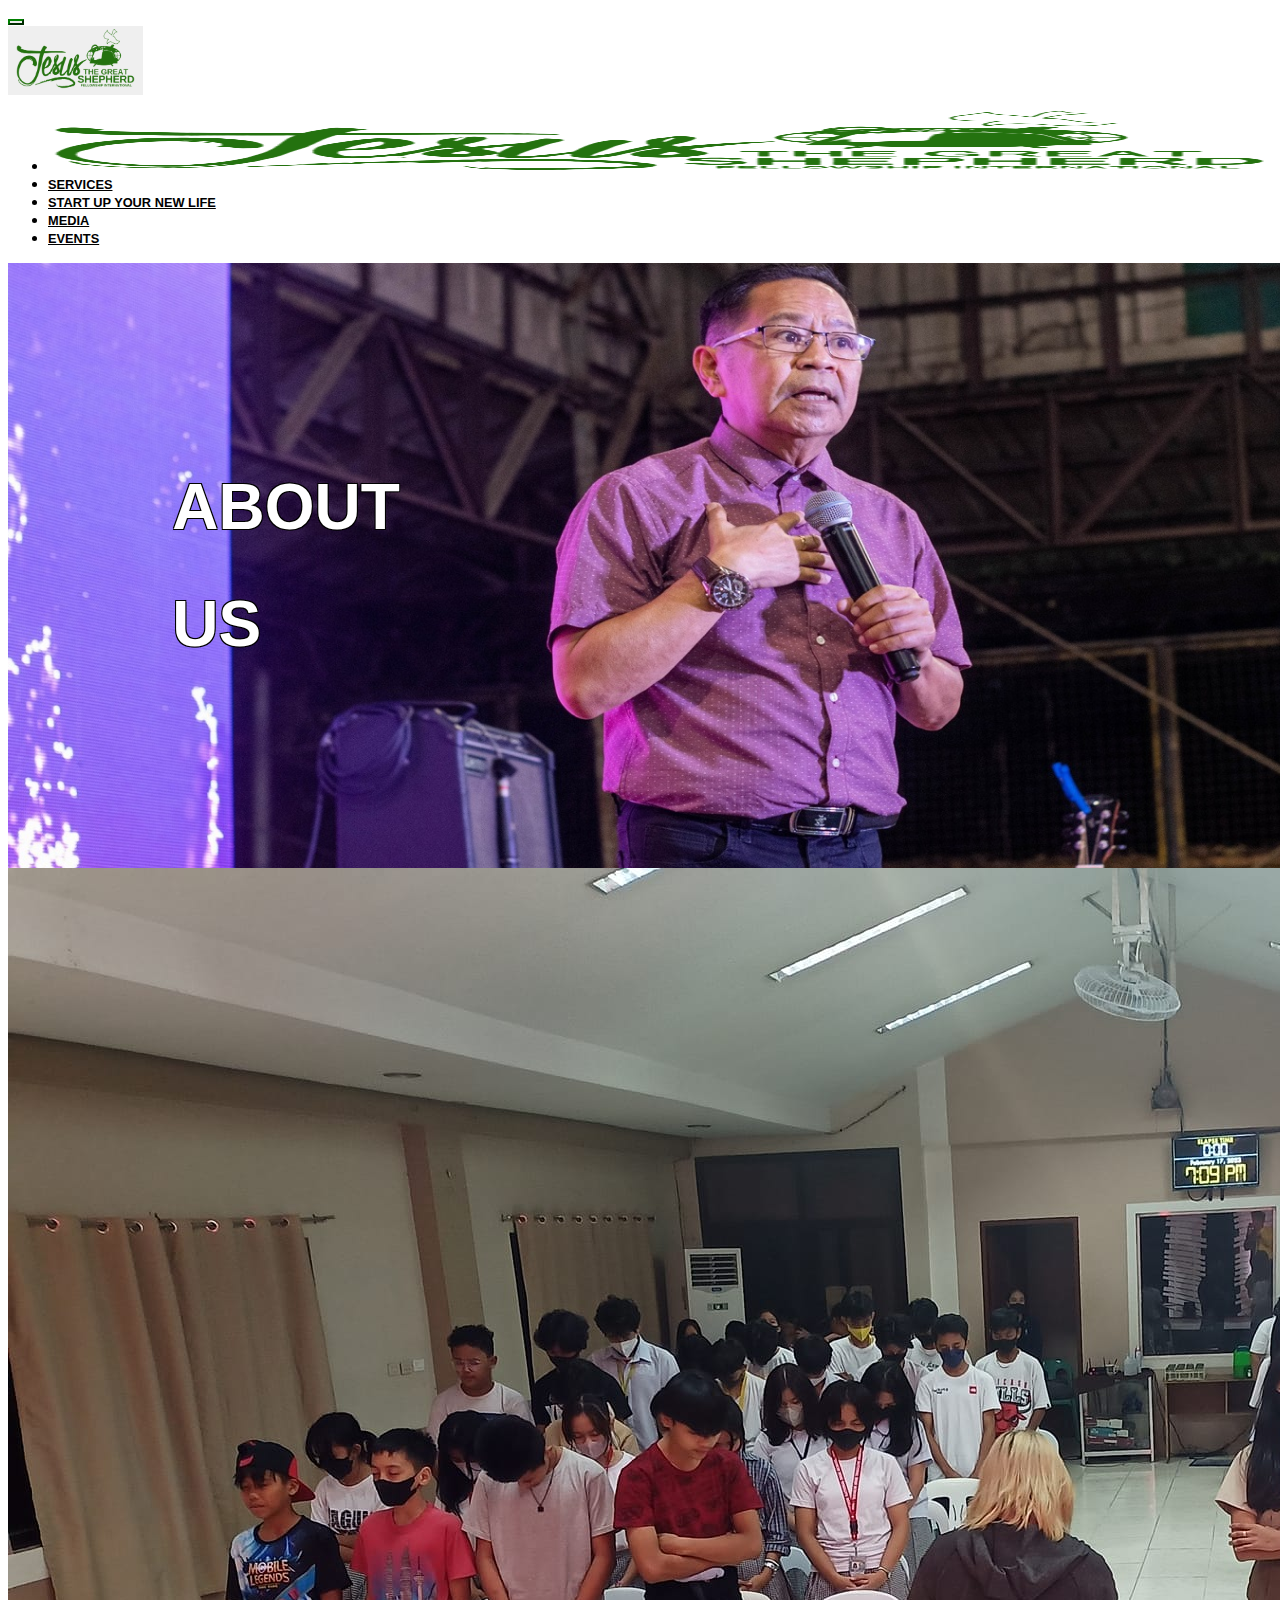
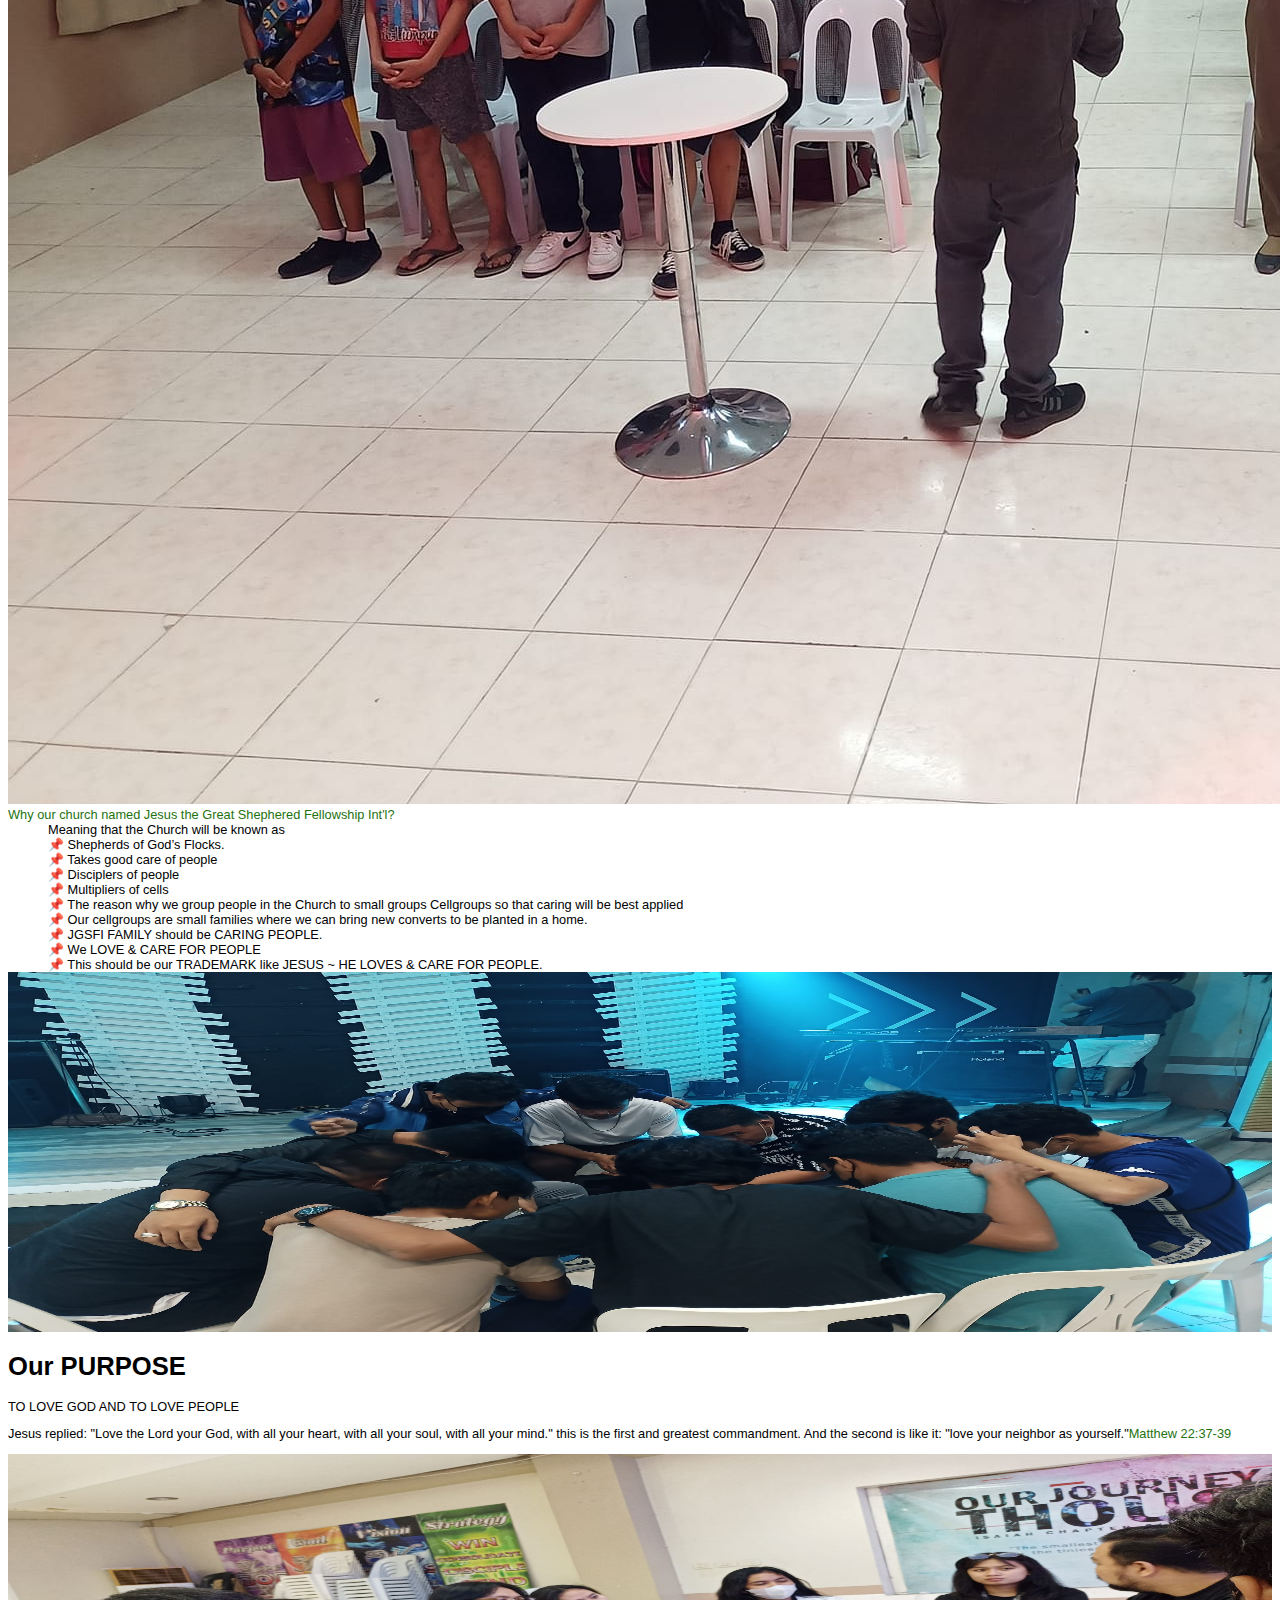
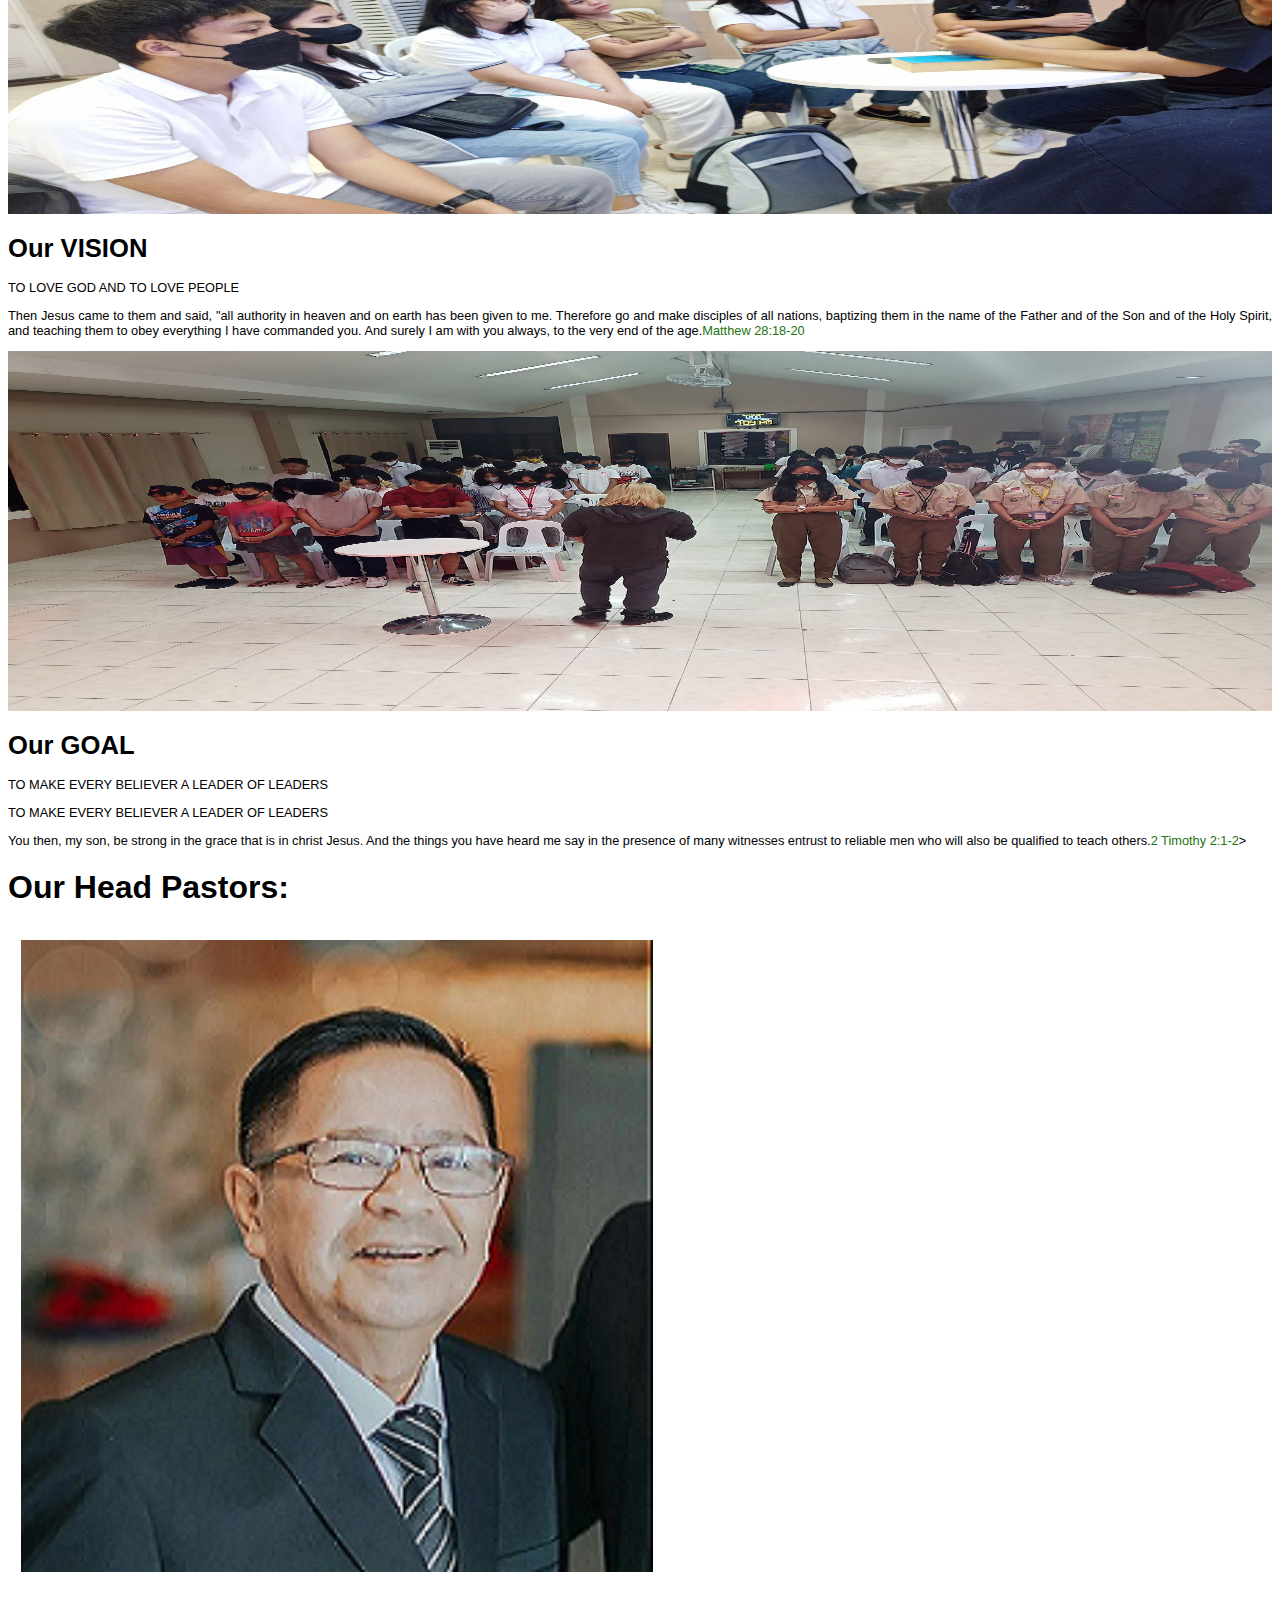
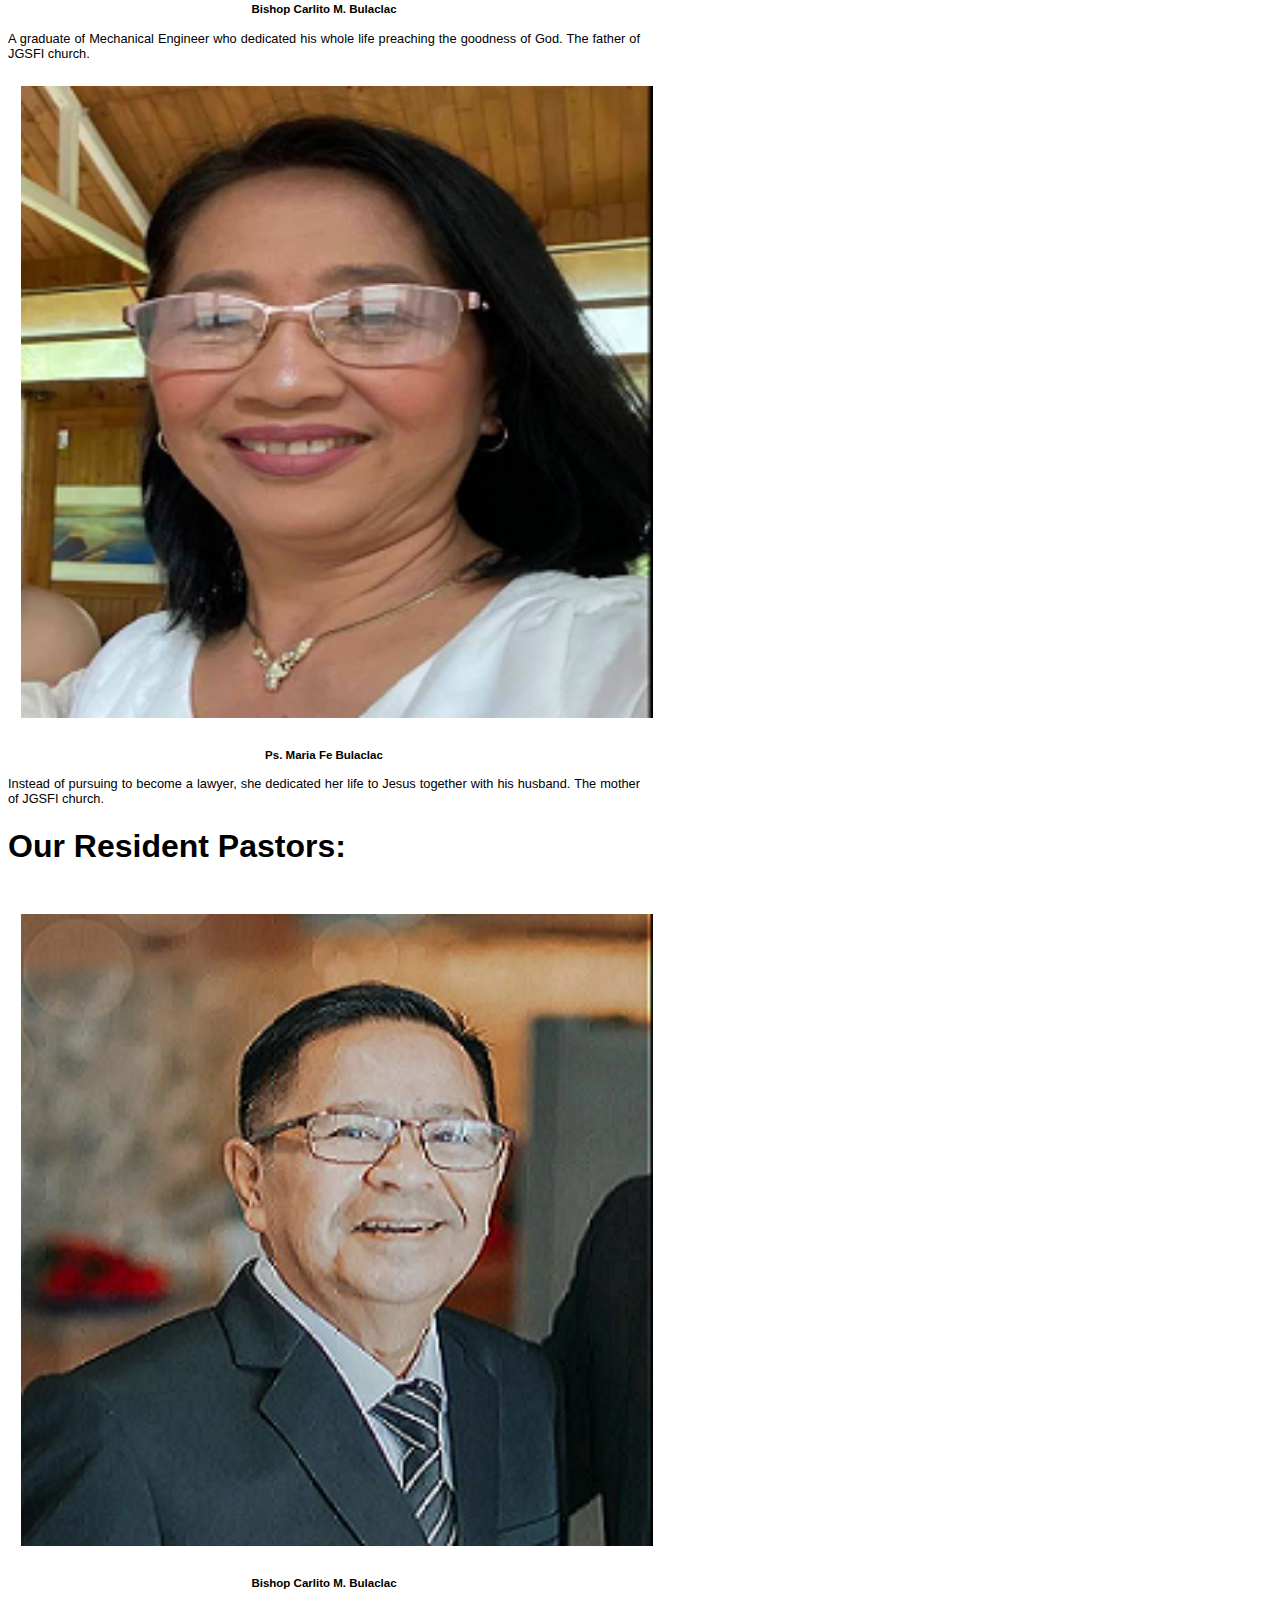
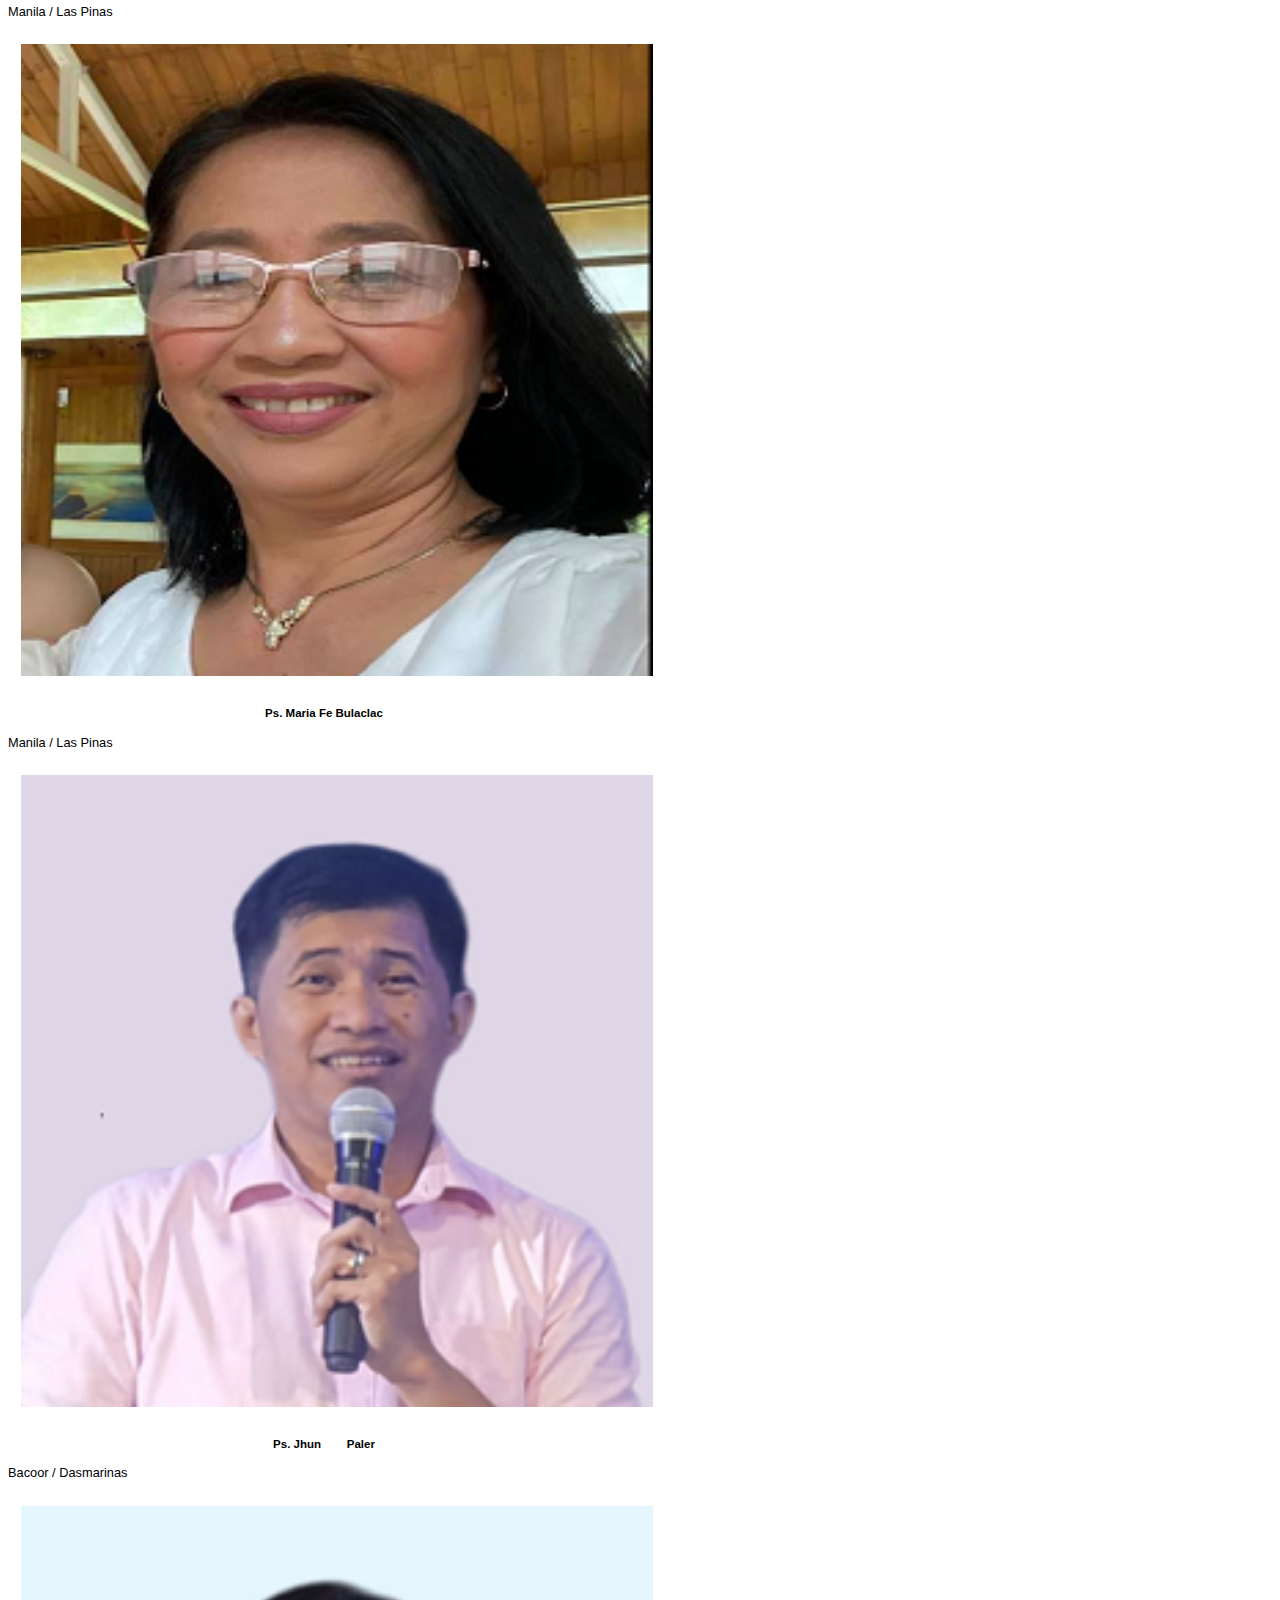
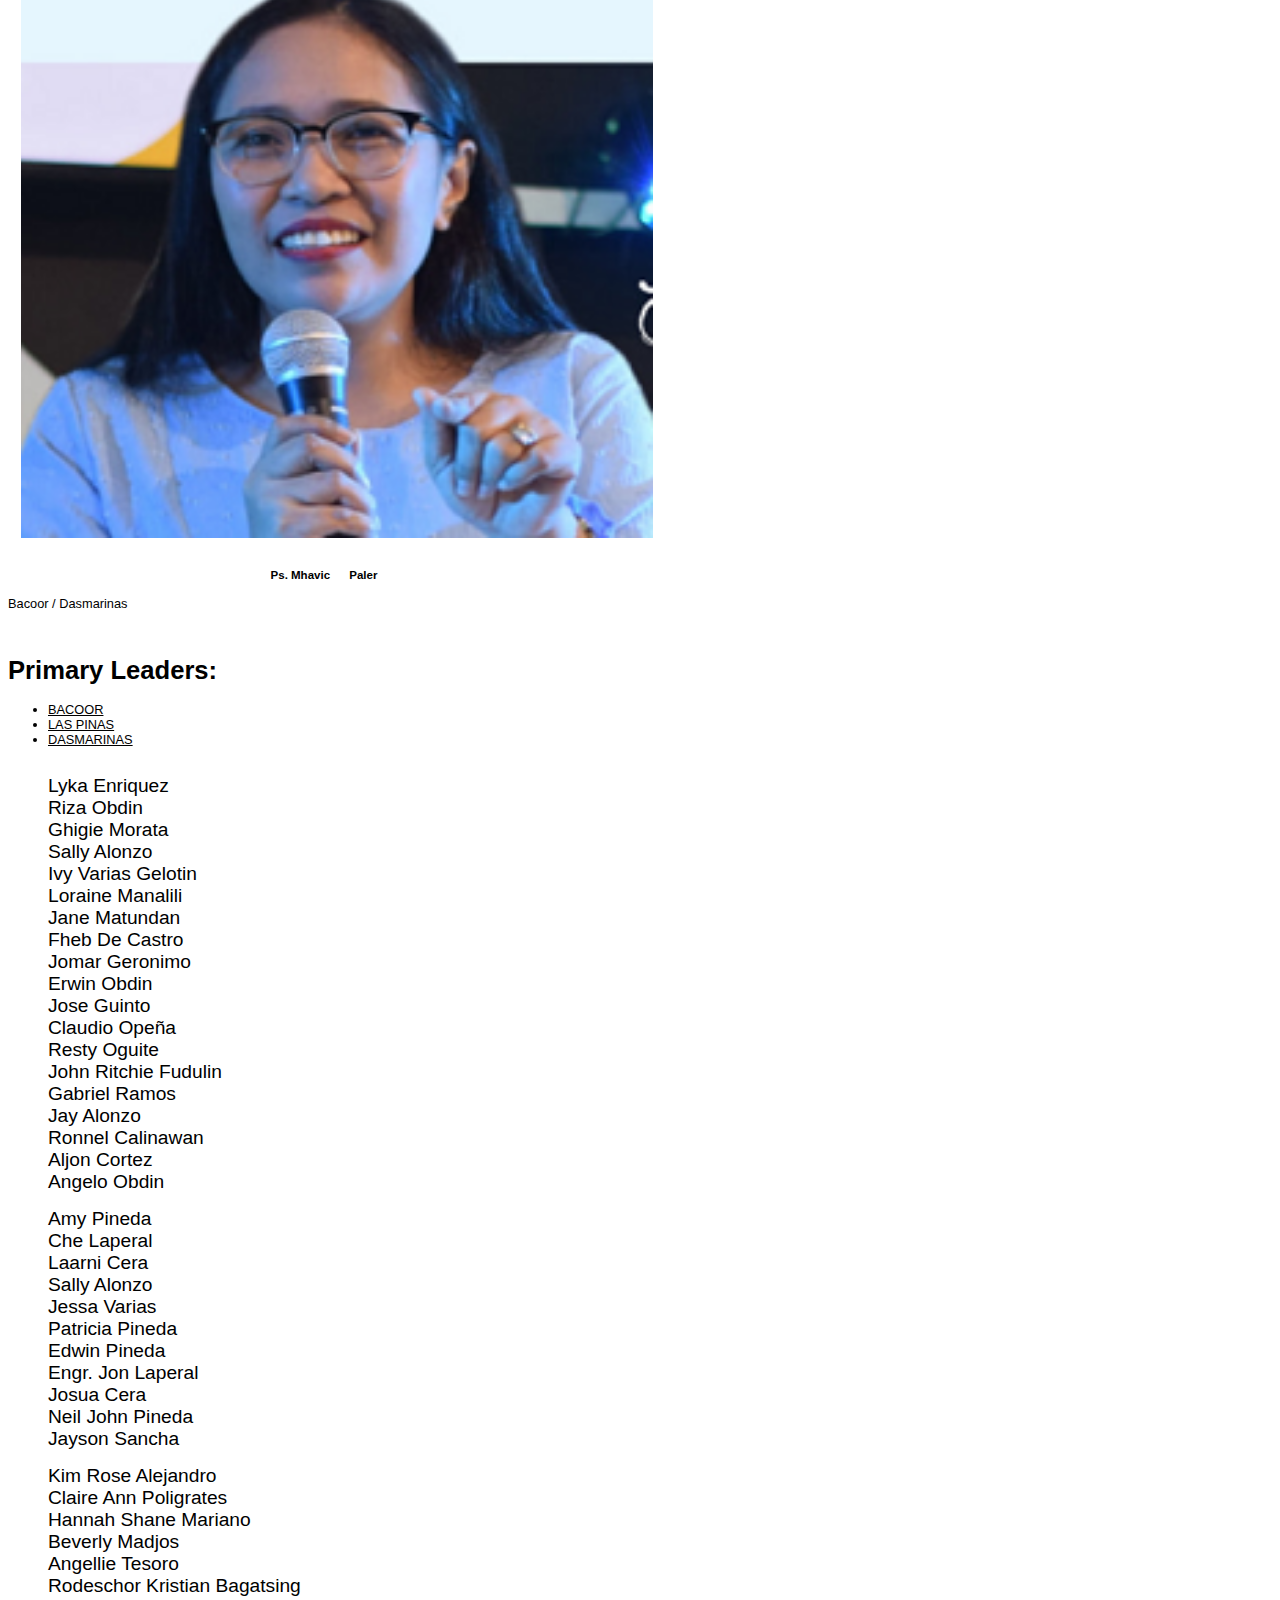
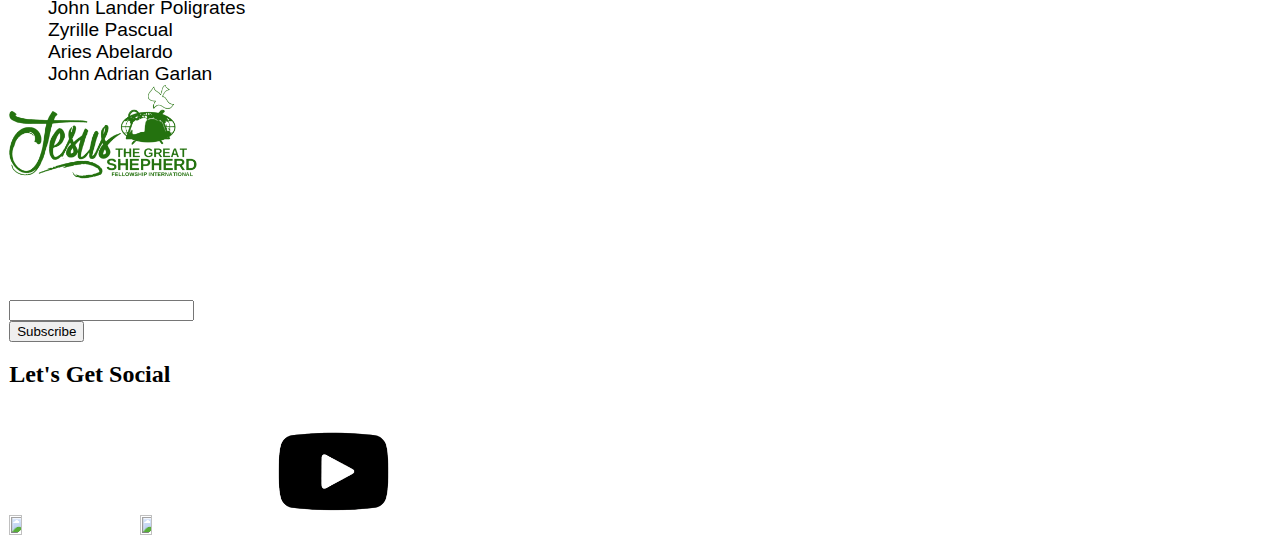
==== commit ef036134: "Add files via upload" ====
--- a/aboutus.html
+++ b/aboutus.html
@@ -115,7 +115,7 @@
 					<div class="container mt-3">
 						<div class="card bg-secondary text-white aboutus" style="width:100%">
 							<div>
-						    	<img src="Pictures/bishop.png">
+						    	<img src="Pictures/bishop.PNG">
 						    	<div class="card-body">
 						    		<h4 class="card-title fw-bolder">Bishop Carlito M. Bulaclac</h4>
 						    		<p class="card-text">A graduate of Mechanical Engineer who dedicated his whole life preaching the goodness of God. The father of JGSFI church.</p>
@@ -128,7 +128,7 @@
 					<div class="container mt-3">
 						<div class="card bg-secondary text-white aboutus" style="width:100%">
 							<div>
-						    	<img src="Pictures/nanay fe.png">
+						    	<img src="Pictures/nanay fe.PNG">
 						    	<div class="card-body">
 						    		<h4 class="card-title fw-bolder">Ps. Maria Fe Bulaclac</h4>
 						    		<p class="card-text">Instead of pursuing to become a lawyer, she dedicated her life to Jesus together with his husband. The mother of JGSFI church.</p>
@@ -149,7 +149,7 @@
 					<div class="container mt-3">
 						<div class="card bg-secondary text-white aboutus" style="width:100%">
 							<div>
-						    	<img src="Pictures/bishop.png">
+						    	<img src="Pictures/bishop.PNG">
 						    	<div class="card-body">
 						    		<h4 class="card-title fw-bolder">Bishop Carlito M. Bulaclac</h4>
 						    		<p class="card-text">Manila / Las Pinas</p>
@@ -162,7 +162,7 @@
 					<div class="container mt-3">
 						<div class="card bg-secondary text-white aboutus" style="width:100%">
 							<div>
-						    	<img src="Pictures/nanay fe.png">
+						    	<img src="Pictures/nanay fe.PNG">
 						    	<div class="card-body">
 						    		<h4 class="card-title fw-bolder">Ps. Maria Fe Bulaclac</h4>
 						    		<p class="card-text">Manila / Las Pinas</p>
@@ -175,7 +175,7 @@
 					<div class="container mt-3">
 						<div class="card bg-secondary text-white aboutus" style="width:100%">
 							<div>
-						    	<img src="Pictures/ptr jhun.png">
+						    	<img src="Pictures/ptr jhun.PNG">
 						    	<div class="card-body">
 						    		<h4 class="card-title fw-bolder">Ps. Jhun &nbsp;&nbsp;&nbsp;&nbsp;&nbsp;&nbsp;&nbsp;Paler</h4>
 						    		<p class="card-text">Bacoor / Dasmarinas</p>
@@ -188,7 +188,7 @@
 					<div class="container mt-3">
 						<div class="card bg-secondary text-white aboutus" style="width:100%">
 							<div>
-						    	<img src="Pictures/ps mhavic.png">
+						    	<img src="Pictures/ps mhavic.PNG">
 						    	<div class="card-body">
 						    		<h4 class="card-title fw-bolder">Ps. Mhavic &nbsp;&nbsp;&nbsp;&nbsp;&nbsp;Paler</h4>
 						    		<p class="card-text">Bacoor / Dasmarinas</p>
@@ -311,7 +311,7 @@
 				</div>
 				<div class="col-sm-4 text-center mx-auto social">
 					<h2 class="text-white">Let's Get Social</h2>
-					<a href="https://www.facebook.com/JgsfiBacoor12" target="_blank"><img src="FB.png"></a>
+					<a href="https://www.facebook.com/JgsfiBacoor12" target="_blank"><img src="FB.PNG"></a>
 					<a href="https://www.instagram.com/jgsfi.dasma/?igshid=YmMyMTA2M2Y%3D&fbclid=IwAR2QNiwQhTHb-4oKDvhci4w_UJsknXp7VHfQym0RhKvXgdeNOkfsc7bcOKQ" target="_blank"><img src="IG.png"></a>
 					<a href="https://www.youtube.com/@JGSFIBacoor/featured" target="_blank"><img src="YT.png"></a>
 				</div>
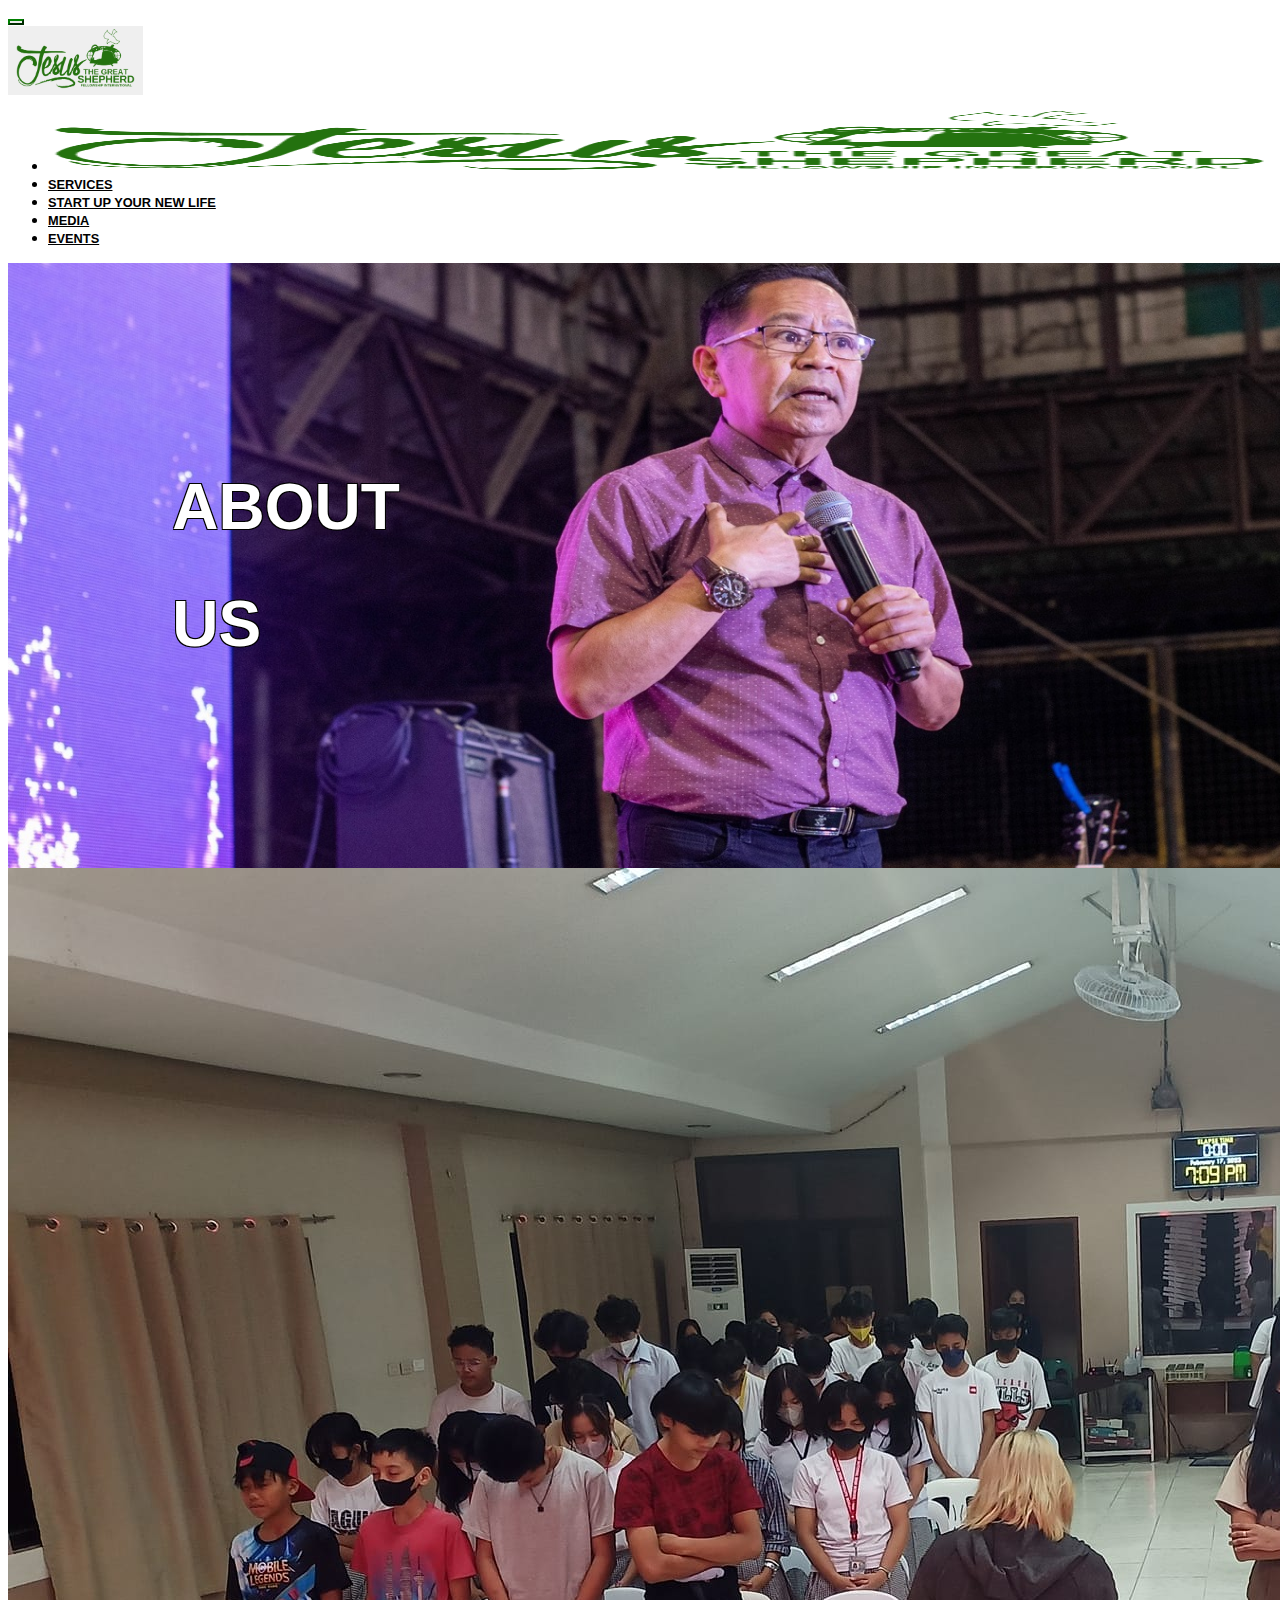
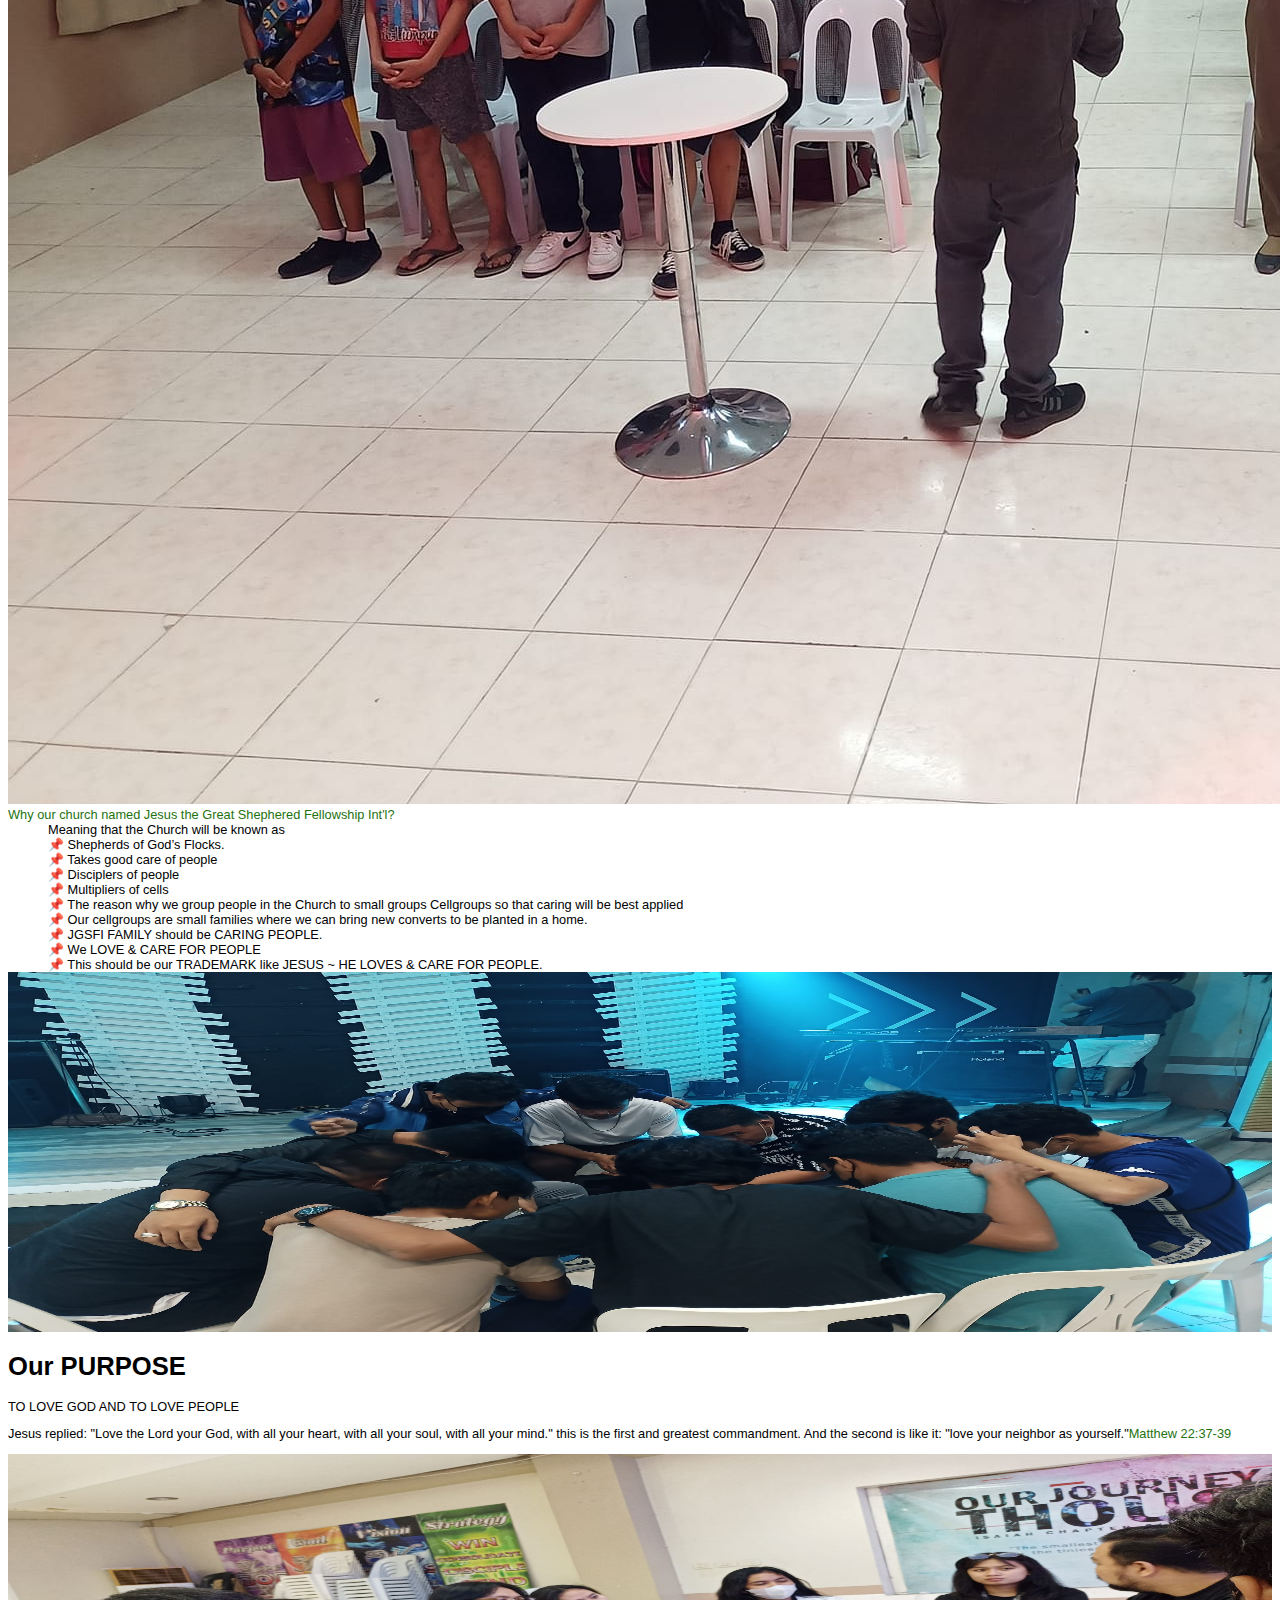
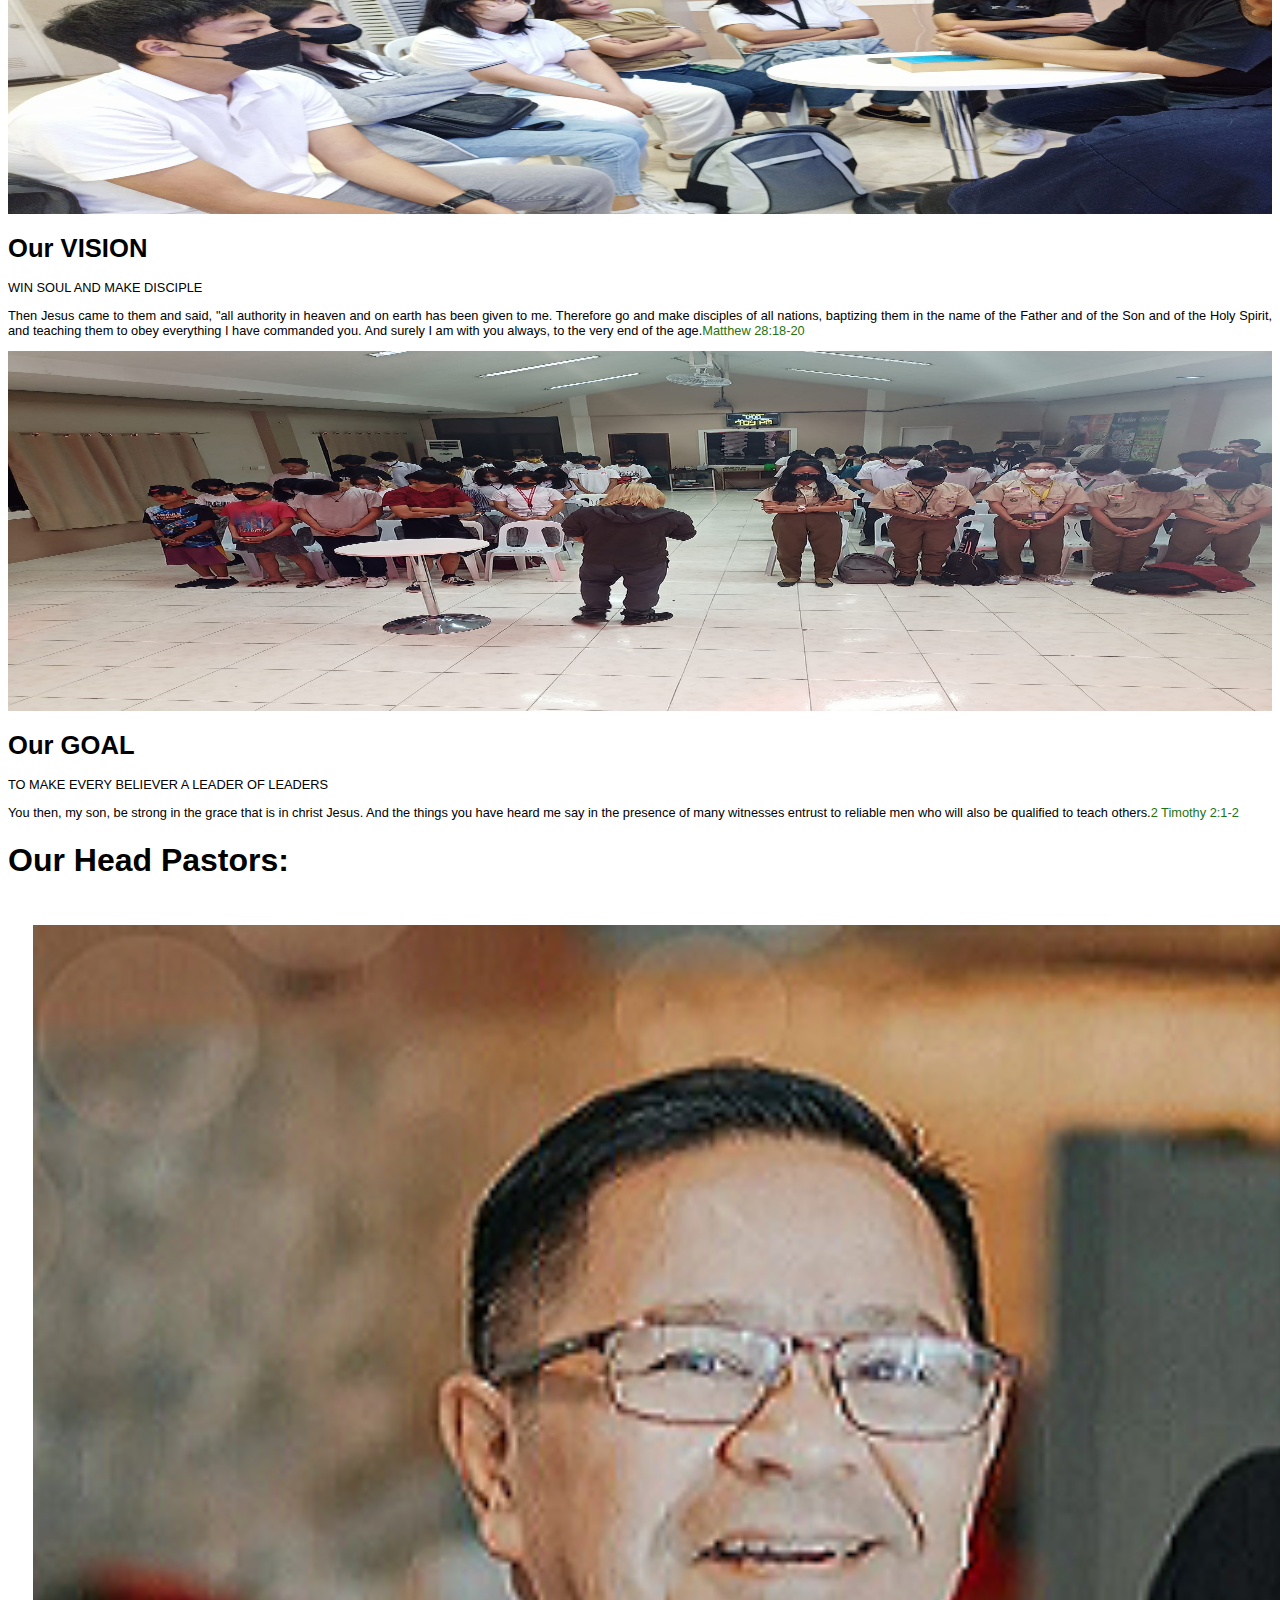
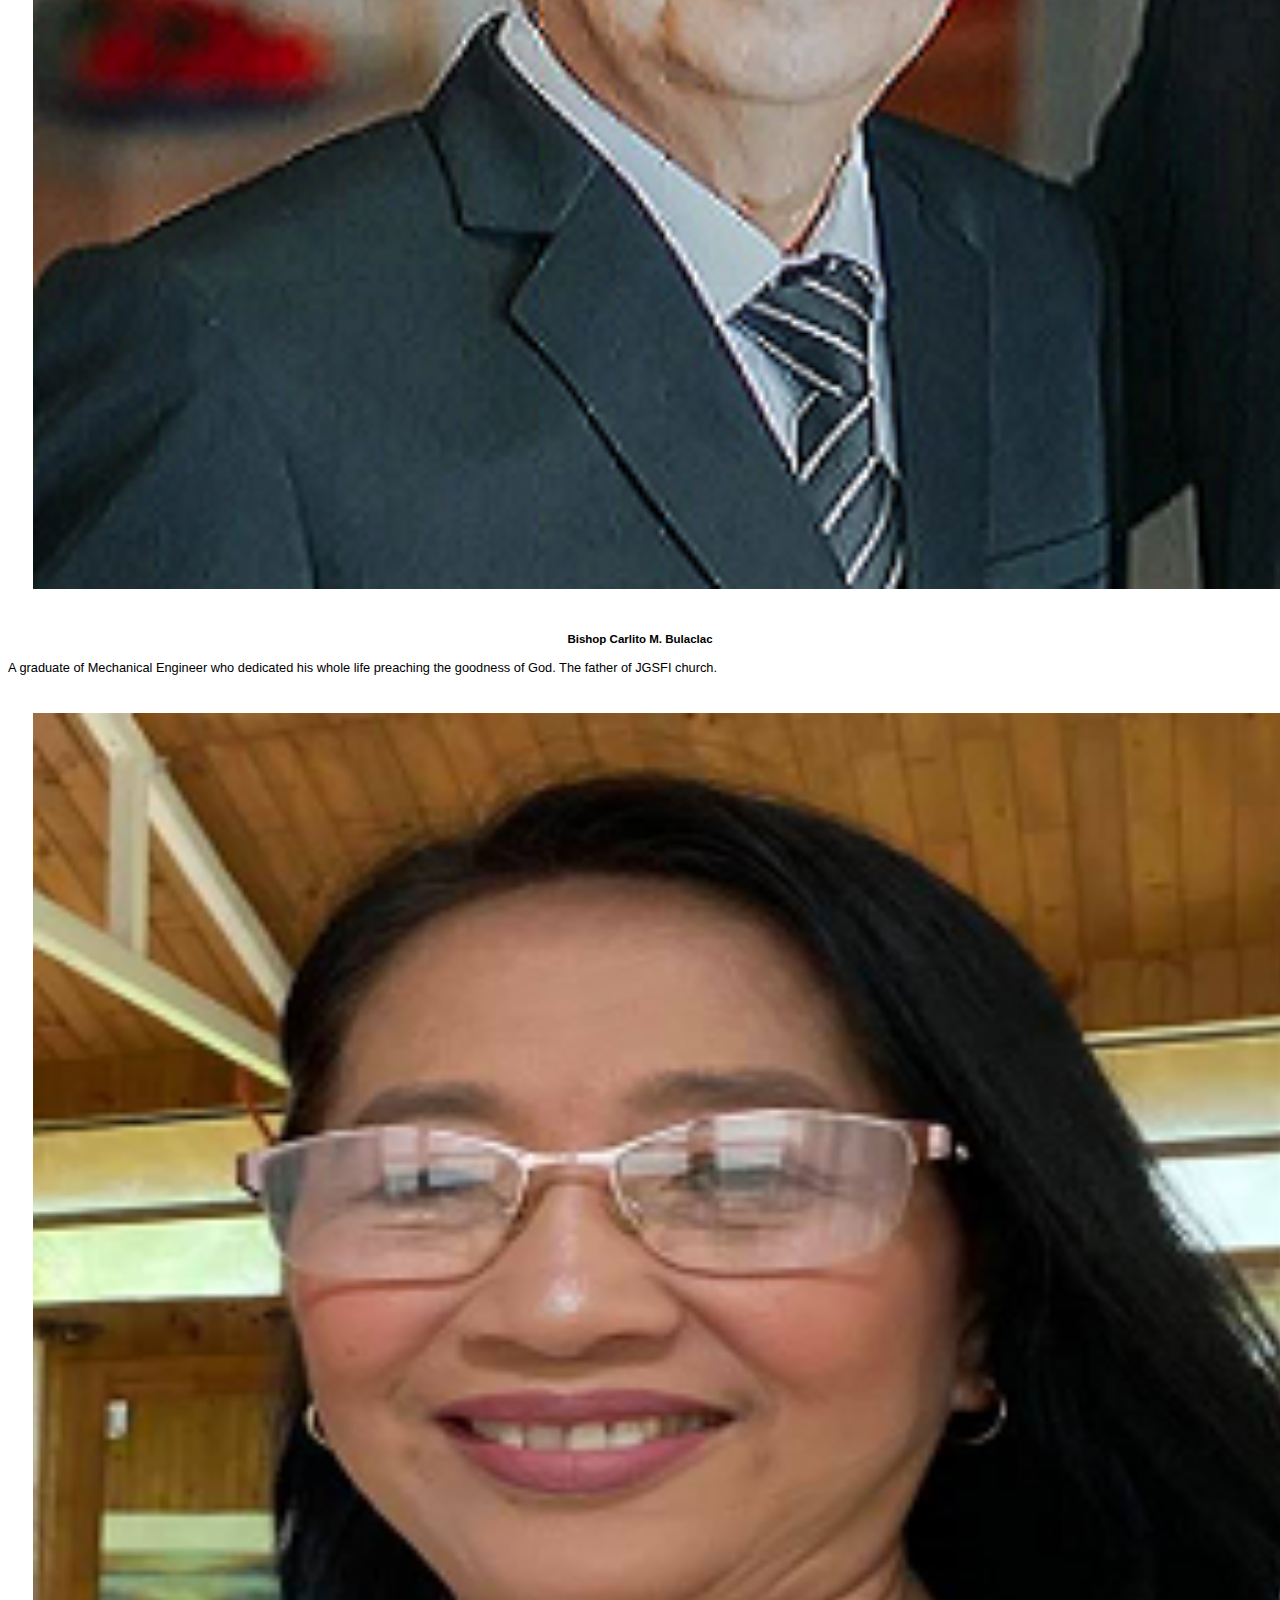
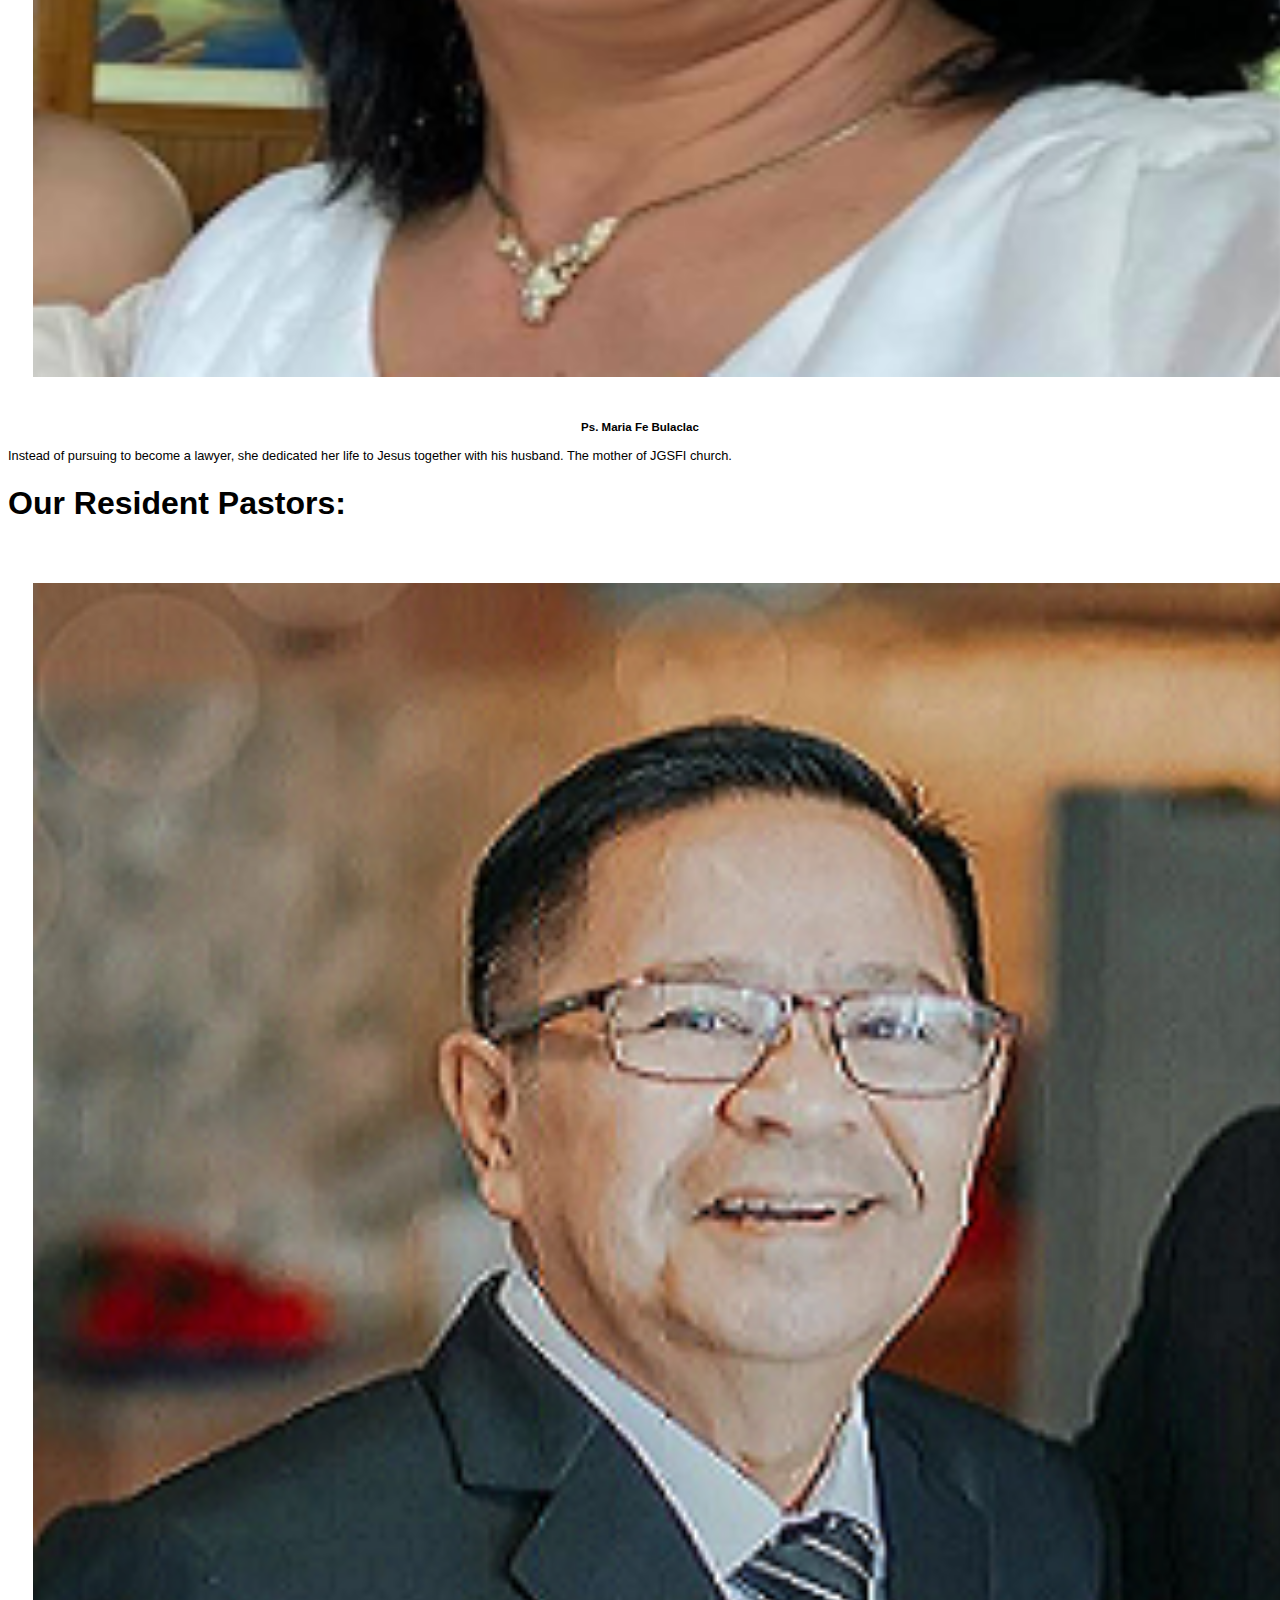
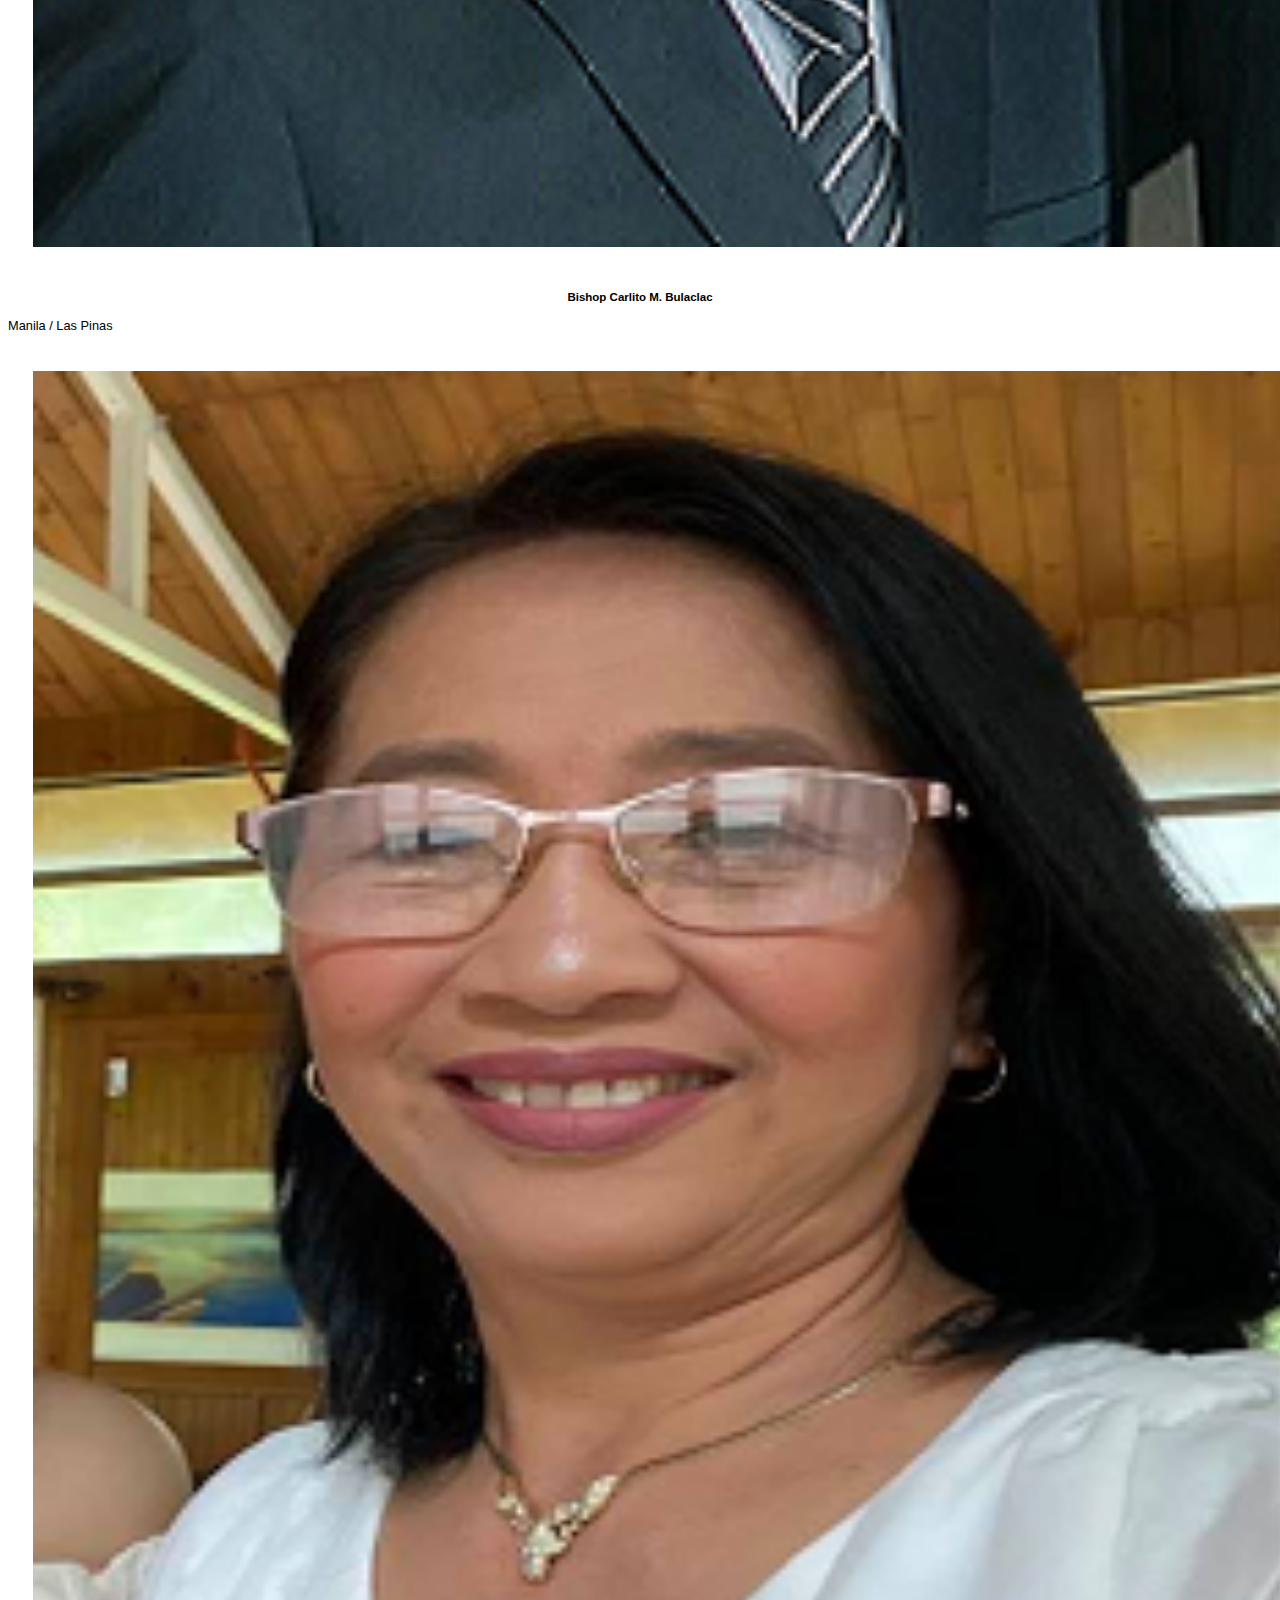
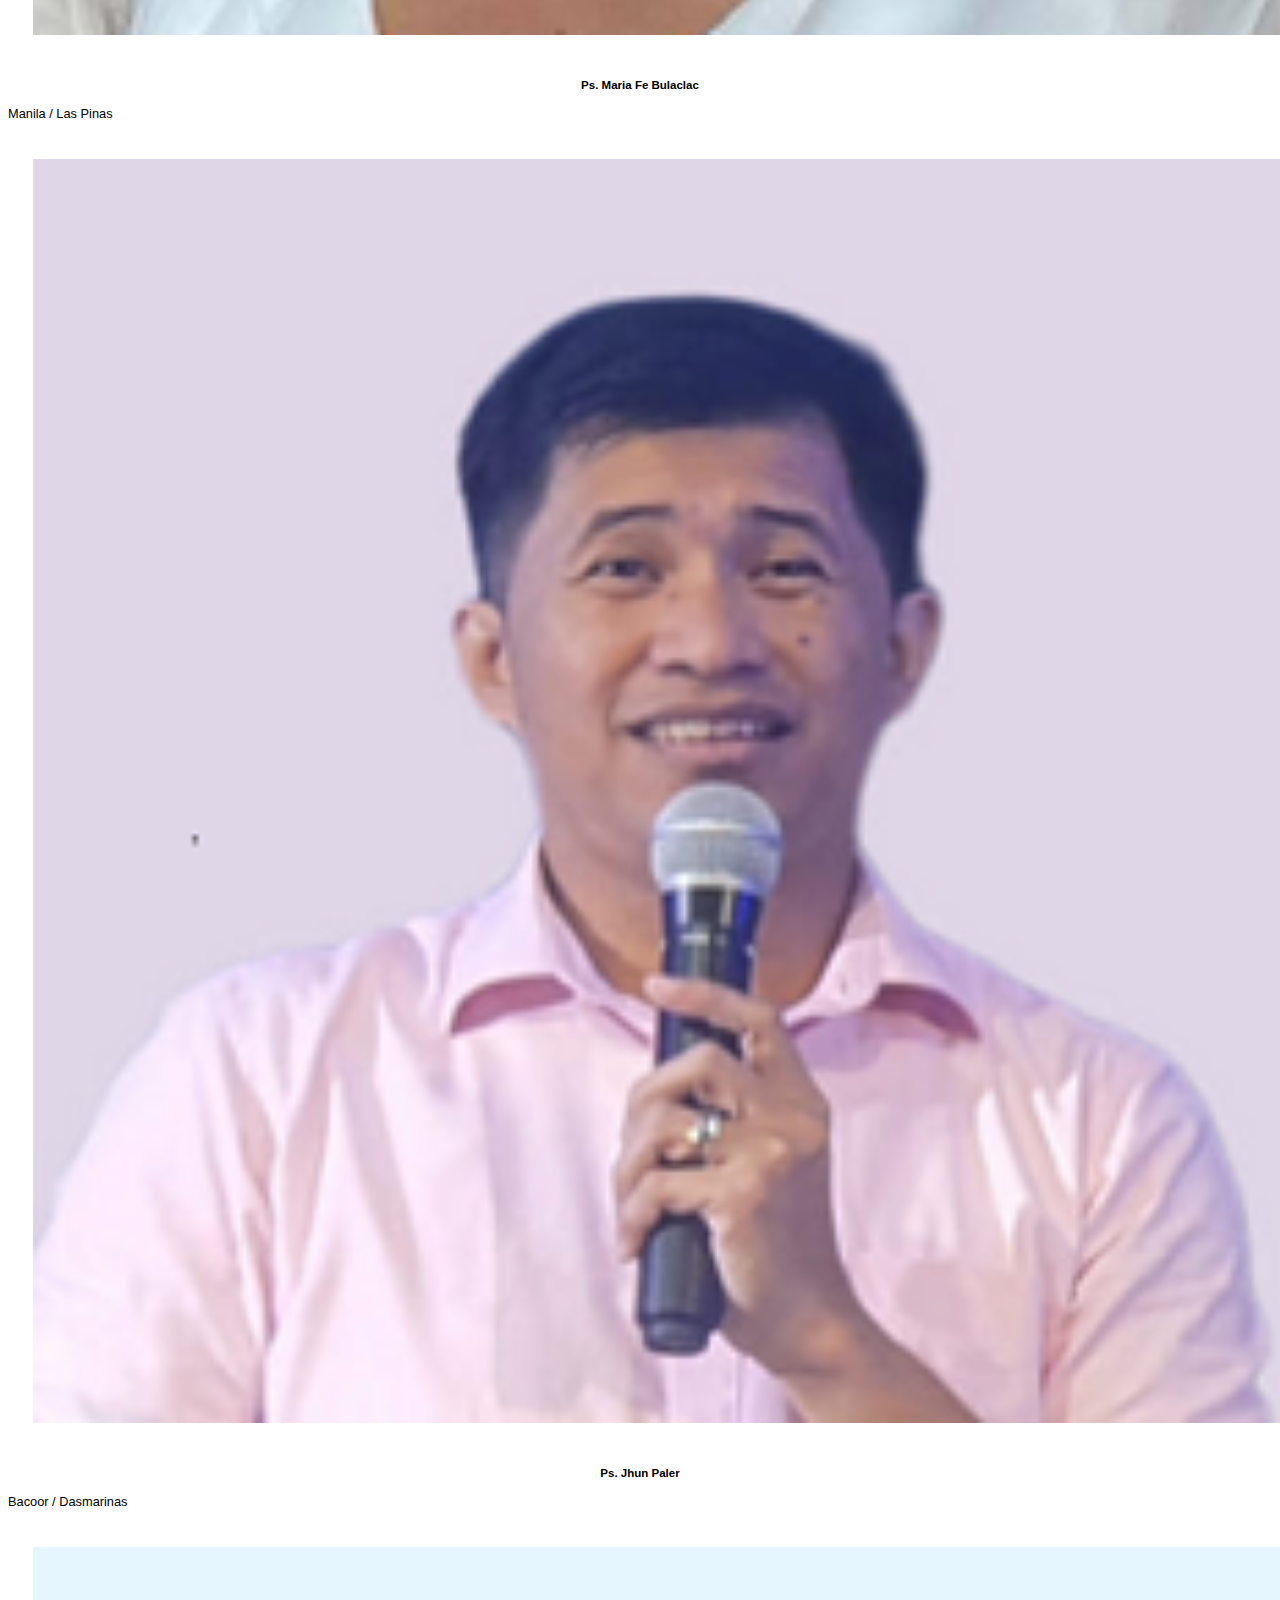
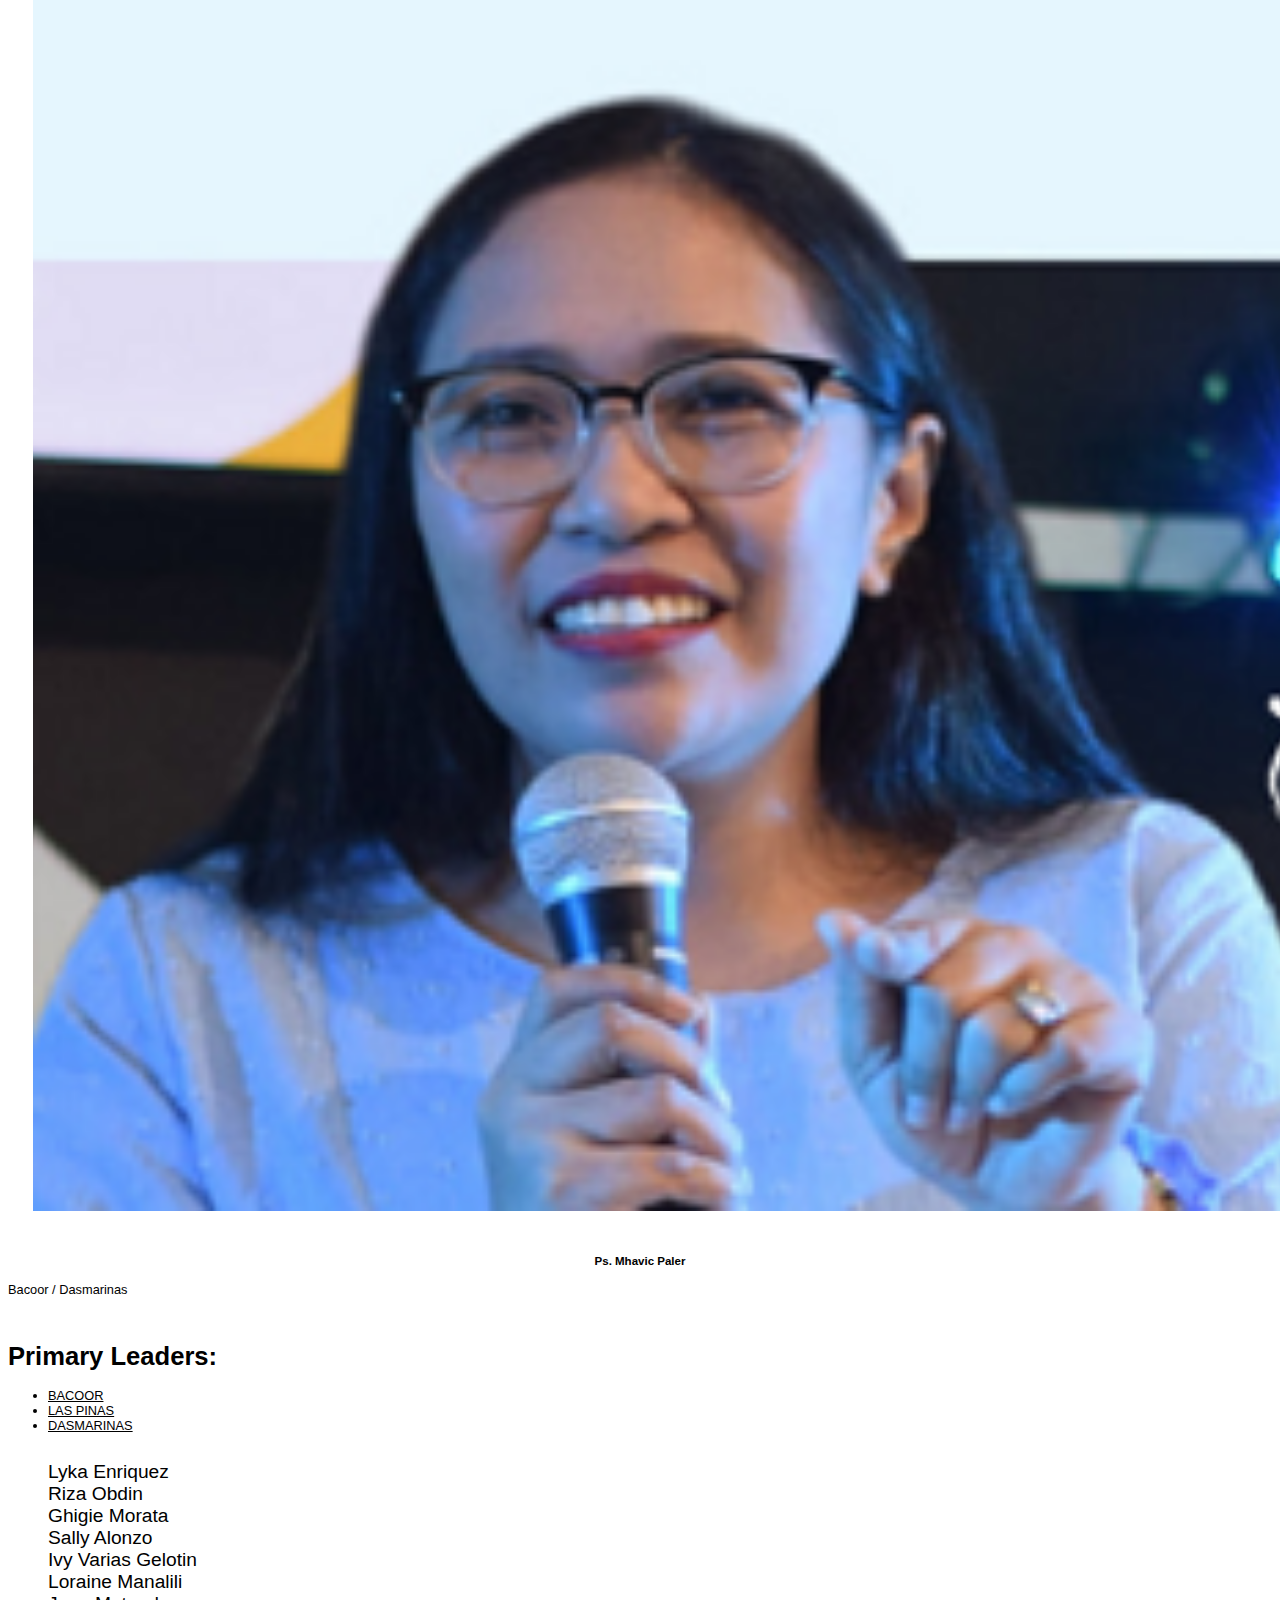
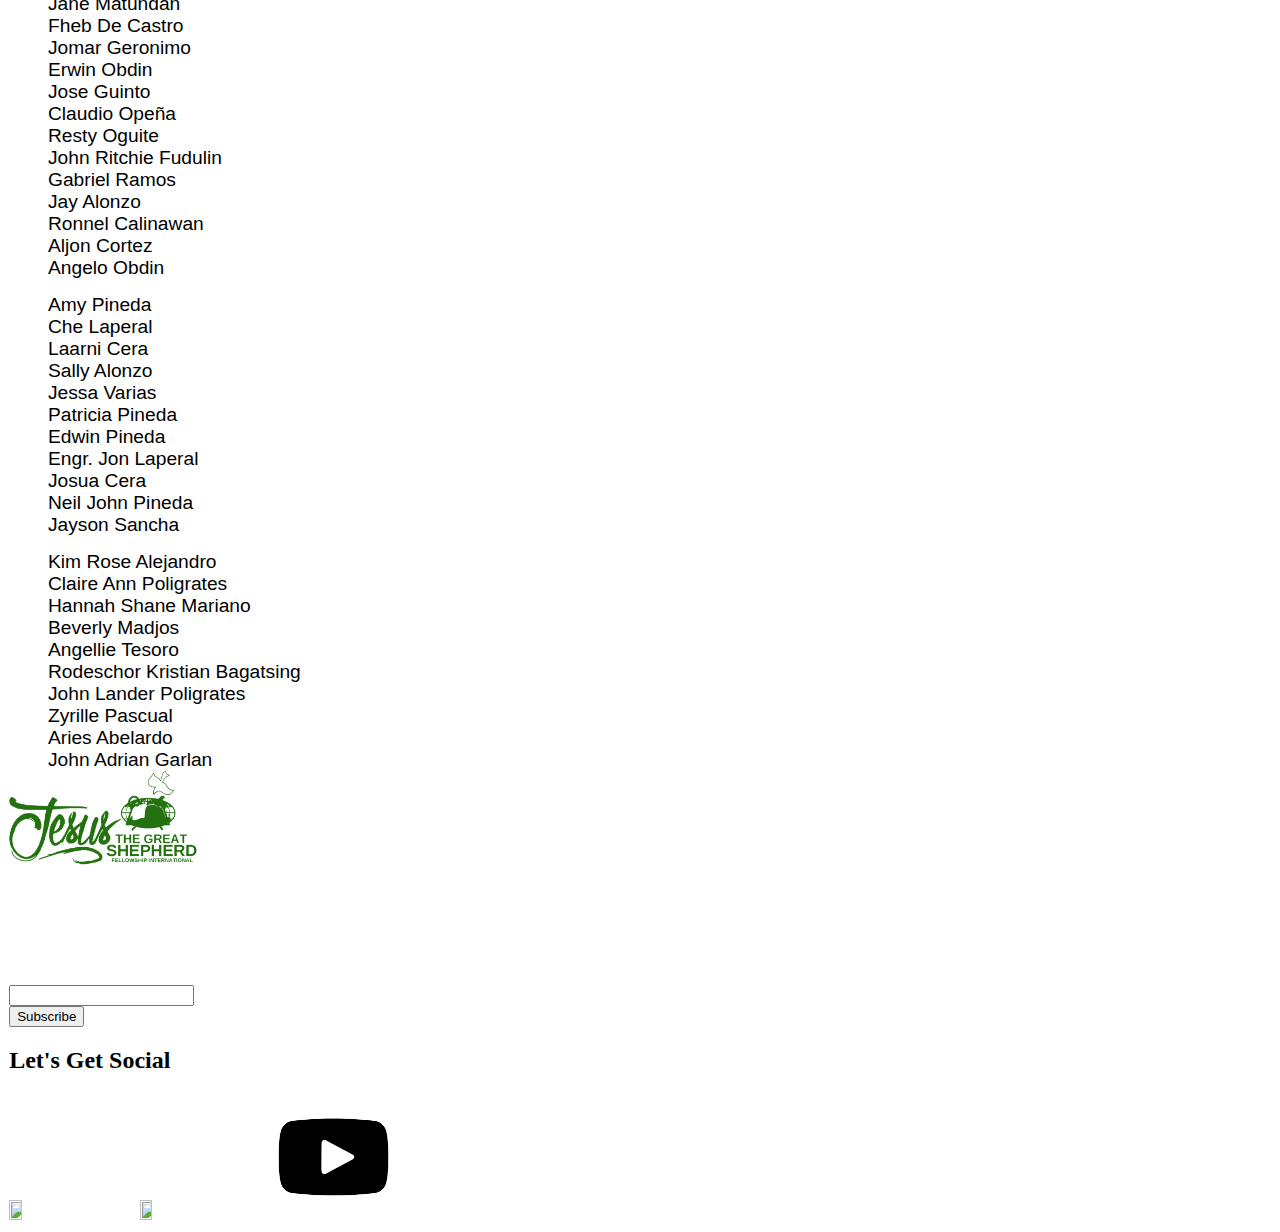
==== commit 89862578: "Update aboutus.html" ====
--- a/aboutus.html
+++ b/aboutus.html
@@ -27,16 +27,16 @@
 				        	<li class="nav-item navlogo">
 				        		<a href="index.html" class="d-block link-dark text-decoration-none navbar-brand mx-auto"><img src="Pictures/logo.png" alt="..." width="100%" height="60" ></a>
 				        	</li>
-				        	<li class="nav-item ">
+				        	<li class="nav-item h5">
 				           		<a class="nav-link" href="services.html">SERVICES</a>
 				           	</li>
-				           	<li class="nav-item">
+				           	<li class="nav-item h5">
 				           		<a class="nav-link" href="startup.html">START UP YOUR NEW LIFE</a>
 				           	</li>
-				           	<li class="nav-item">
+				           	<li class="nav-item h5">
 				       			<a class="nav-link" href="media.html">MEDIA</a>
 				           	</li>
-				           	<li class="nav-item">
+				           	<li class="nav-item h5">
 			              		<a class="nav-link" href="events.html">EVENTS</a>
 			            	</li>
 			          	</ul>
@@ -89,7 +89,7 @@
 			</div>
 			<div class="col-sm-5 abouttext">
 				<h1 class="text-center ">Our VISION</h1>
-				<p class="text-sm text-capitalize">TO LOVE GOD AND TO LOVE PEOPLE</p>
+				<p class="text-sm text-capitalize">WIN SOUL AND MAKE DISCIPLE</p>
 				<p class="text-sm">Then Jesus came to them and said, "all authority in heaven and on earth has been given to me. Therefore go and make disciples of all nations, baptizing them in the name of the Father and of the Son and of the Holy Spirit, and teaching them to obey everything I have commanded you. And surely I am with you always, to the very end of the age.<span>Matthew 28:18-20</span></p>
 			</div>
 		</div>
@@ -100,8 +100,7 @@
 			<div class="col-sm-5 abouttext">
 				<h1 class="text-center ">Our GOAL</h1>
 				<p class="text-sm text-capitalize">TO MAKE EVERY BELIEVER A LEADER OF LEADERS</p>
-				<p class="text-sm">TO MAKE EVERY BELIEVER A LEADER OF LEADERS</p>
-						<p class="text-sm">You then, my son, be strong in the grace that is in christ Jesus. And the things you have heard me say in the presence of many witnesses entrust to reliable men who will also be qualified to teach others.<span>2 Timothy 2:1-2</span>></p>
+						<p class="text-sm">You then, my son, be strong in the grace that is in christ Jesus. And the things you have heard me say in the presence of many witnesses entrust to reliable men who will also be qualified to teach others.<span>2 Timothy 2:1-2</span></p>
 			</div>
 		</div>
 
@@ -109,9 +108,9 @@
 		<div class="row mt-5">
 			<h1 id="peoplebehind" class="text-sm-center">Our Head Pastors:</h1>
 		</div>
-		<div class="row container-fluid content content1 mx-auto aboutus">
+		<div class="row container-sm content content1 mx-auto">
 			<div class="row">
-				<div class="col-sm-4 align-self-center mx-auto">
+				<div class="col-sm-3 align-self-center mx-auto">
 					<div class="container mt-3">
 						<div class="card bg-secondary text-white aboutus" style="width:100%">
 							<div>
@@ -124,7 +123,7 @@
 						</div>
 					</div>
 				</div>
-				<div class="col-sm-4 align-self-center mx-auto">
+				<div class="col-sm-3 align-self-center mx-auto">
 					<div class="container mt-3">
 						<div class="card bg-secondary text-white aboutus" style="width:100%">
 							<div>
@@ -142,7 +141,7 @@
 		<div class="row mt-5">
 			<h1 id="peoplebehind" class="text-sm-center mt-5">Our Resident Pastors:</h1>
 		</div>
-		<div class="row content content1 mx-auto aboutus">
+		<div class="row content content1 mx-auto">
 			<div class="row">
 				<br>
 				<div class="col-sm-3 align-self-center mx-auto">
@@ -151,8 +150,8 @@
 							<div>
 						    	<img src="Pictures/bishop.PNG">
 						    	<div class="card-body">
-						    		<h4 class="card-title fw-bolder">Bishop Carlito M. Bulaclac</h4>
-						    		<p class="card-text">Manila / Las Pinas</p>
+						    		<h4 class="card-title">Bishop Carlito M. Bulaclac</h4>
+						    		<p class="card-text text-sm-center">Manila / Las Pinas</p>
 						    	</div>
 						    </div>
 						</div>
@@ -164,8 +163,8 @@
 							<div>
 						    	<img src="Pictures/nanay fe.PNG">
 						    	<div class="card-body">
-						    		<h4 class="card-title fw-bolder">Ps. Maria Fe Bulaclac</h4>
-						    		<p class="card-text">Manila / Las Pinas</p>
+						    		<h4 class="card-title">Ps. Maria Fe Bulaclac</h4>
+						    		<p class="card-text text-sm-center">Manila / Las Pinas</p>
 						    	</div>
 						    </div>
 						</div>
@@ -177,8 +176,8 @@
 							<div>
 						    	<img src="Pictures/ptr jhun.PNG">
 						    	<div class="card-body">
-						    		<h4 class="card-title fw-bolder">Ps. Jhun &nbsp;&nbsp;&nbsp;&nbsp;&nbsp;&nbsp;&nbsp;Paler</h4>
-						    		<p class="card-text">Bacoor / Dasmarinas</p>
+						    		<h4 class="card-title">Ps. Jhun Paler</h4>
+						    		<p class="card-text text-sm-center">Bacoor / Dasmarinas</p>
 						    	</div>
 						    </div>
 						</div>
@@ -190,8 +189,8 @@
 							<div>
 						    	<img src="Pictures/ps mhavic.PNG">
 						    	<div class="card-body">
-						    		<h4 class="card-title fw-bolder">Ps. Mhavic &nbsp;&nbsp;&nbsp;&nbsp;&nbsp;Paler</h4>
-						    		<p class="card-text">Bacoor / Dasmarinas</p>
+						    		<h4 class="card-title">Ps. Mhavic Paler</h4>
+						    		<p class="card-text text-sm-center">Bacoor / Dasmarinas</p>
 						    	</div>
 						    </div>
 						</div>
@@ -217,7 +216,7 @@
 				  	</ul>
 
 				  
-					<div class="tab-content content primary">
+					<div class="tab-content content primary text-sm">
 					    <div id="bacoor" class="tab-pane active"><br>
 					    	<div class="row">
 							    <div class="col-sm-6 text-center">
@@ -328,4 +327,4 @@
 </script>
 
 </body>
-</html>+</html>
